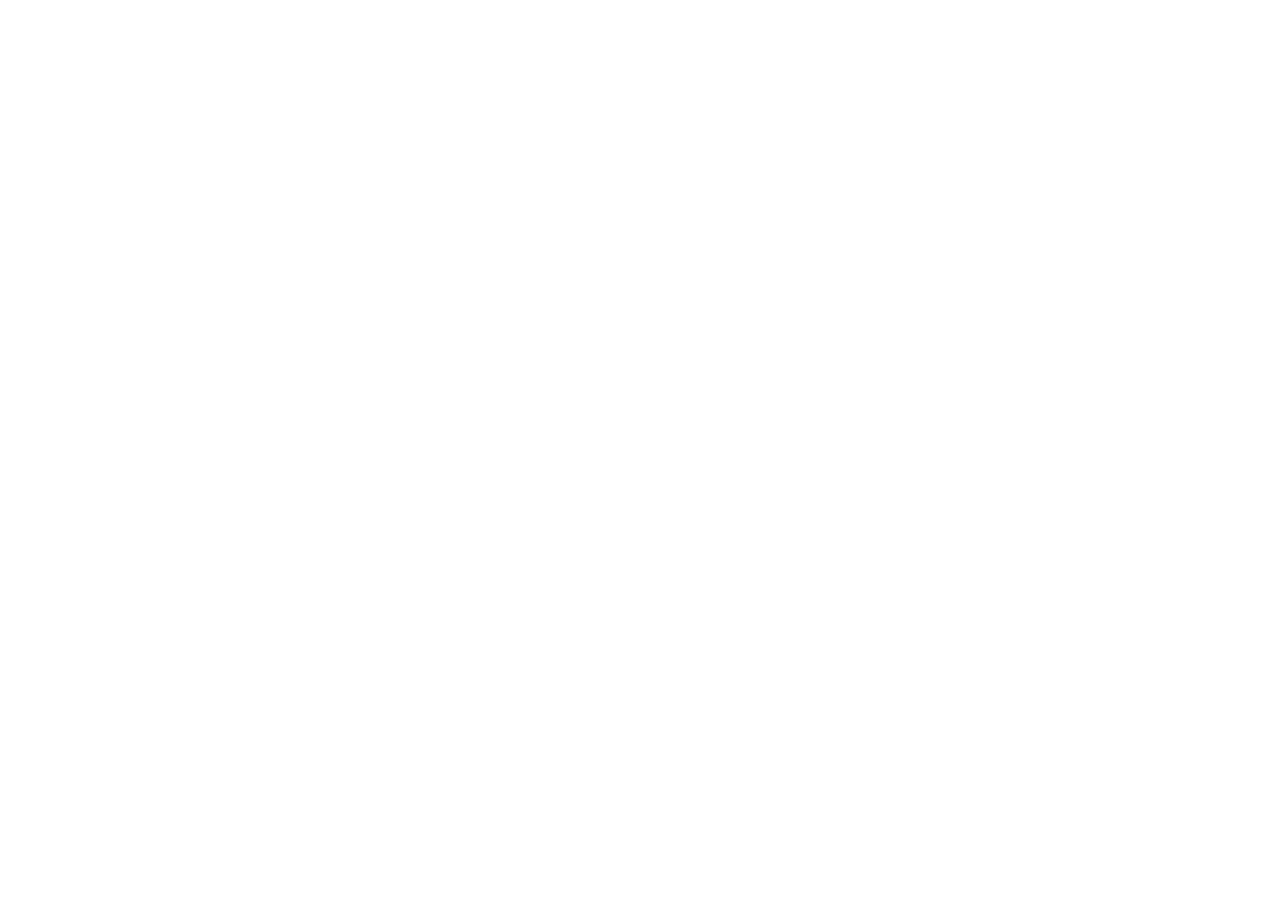
==== tpl/about.html @ 51a0663c "20%" ====
<!DOCTYPE html>
<html lang="en">

<head>
    <meta charset="UTF-8">
    <meta name="viewport" content="width=device-width, initial-scale=1.0, user-scalable=no, viewport-fit=cover">
    <meta http-equiv="X-UA-Compatible" content="ie=edge">
    <meta name="renderer" content="webkit">

    <link rel="stylesheet" href="../style/all.min.css">
</head>

<body>
    
</body>

</html>
---- style/all.min.css ----
@import"https://fonts.googleapis.com/css2?family=Cabin:ital,wght@0,700;1,400&family=Quicksand:wght@400;700&display=swap";.txt_primary{color:#5e5e5e !important}.txt_secondary{color:#1b1b1b !important}.txt_gray{color:#595959 !important}.txt_white{color:#f6f6f6 !important}.txt_darkgreen{color:#3b4d07 !important}.txt_green{color:#799a19 !important}.bg_primary{background:#fff !important}.bg_secondary{background:#f6f6f6 !important}.bg_darkgreen{background:#3b4d07 !important}.bg_green{background:#799a19 !important}.bg_lightgreen{background:#90b620 !important}.bg_darkgray{background:#161616 !important}.bg_gray{background:#555 !important}.bg_lightgray{background:#e2e2e2 !important}.bg_black_alpha{background:rgba(22,22,22,.8) !important}.homeSign,.menu li,.menu,header,.normal_input span,.active_item{-webkit-transition:all .3s ease-in-out;transition:all .3s ease-in-out}.hand,[class*=_btn]:not(:disabled){cursor:pointer}.no_hand{cursor:default;-webkit-transition:none;transition:none}.mt5{margin-top:5px}.mt6{margin-top:6px}.mt7{margin-top:7px}.mt8{margin-top:8px}.mt9{margin-top:9px}.mt10{margin-top:10px}.mt11{margin-top:11px}.mt12{margin-top:12px}.mt13{margin-top:13px}.mt14{margin-top:14px}.mt15{margin-top:15px}.mt16{margin-top:16px}.mt17{margin-top:17px}.mt18{margin-top:18px}.mt19{margin-top:19px}.mt20{margin-top:20px}.mr5{margin-right:5px}.mr6{margin-right:6px}.mr7{margin-right:7px}.mr8{margin-right:8px}.mr9{margin-right:9px}.mr10{margin-right:10px}.mr11{margin-right:11px}.mr12{margin-right:12px}.mr13{margin-right:13px}.mr14{margin-right:14px}.mr15{margin-right:15px}.mr16{margin-right:16px}.mr17{margin-right:17px}.mr18{margin-right:18px}.mr19{margin-right:19px}.mr20{margin-right:20px}.mb5{margin-bottom:5px}.mb6{margin-bottom:6px}.mb7{margin-bottom:7px}.mb8{margin-bottom:8px}.mb9{margin-bottom:9px}.mb10{margin-bottom:10px}.mb11{margin-bottom:11px}.mb12{margin-bottom:12px}.mb13{margin-bottom:13px}.mb14{margin-bottom:14px}.mb15{margin-bottom:15px}.mb16{margin-bottom:16px}.mb17{margin-bottom:17px}.mb18{margin-bottom:18px}.mb19{margin-bottom:19px}.mb20{margin-bottom:20px}.ml5{margin-left:5px}.ml6{margin-left:6px}.ml7{margin-left:7px}.ml8{margin-left:8px}.ml9{margin-left:9px}.ml10{margin-left:10px}.ml11{margin-left:11px}.ml12{margin-left:12px}.ml13{margin-left:13px}.ml14{margin-left:14px}.ml15{margin-left:15px}.ml16{margin-left:16px}.ml17{margin-left:17px}.ml18{margin-left:18px}.ml19{margin-left:19px}.ml20{margin-left:20px}.txtc{text-align:center !important}.txtl{text-align:left !important}.txtr{text-align:right !important}.w100{width:100% !important}.w100px{width:100px !important}.w99{width:99% !important}.w99px{width:99px !important}.w98{width:98% !important}.w98px{width:98px !important}.w97{width:97% !important}.w97px{width:97px !important}.w96{width:96% !important}.w96px{width:96px !important}.w95{width:95% !important}.w95px{width:95px !important}.w94{width:94% !important}.w94px{width:94px !important}.w93{width:93% !important}.w93px{width:93px !important}.w92{width:92% !important}.w92px{width:92px !important}.w91{width:91% !important}.w91px{width:91px !important}.w90{width:90% !important}.w90px{width:90px !important}.w89{width:89% !important}.w89px{width:89px !important}.w88{width:88% !important}.w88px{width:88px !important}.w87{width:87% !important}.w87px{width:87px !important}.w86{width:86% !important}.w86px{width:86px !important}.w85{width:85% !important}.w85px{width:85px !important}.w84{width:84% !important}.w84px{width:84px !important}.w83{width:83% !important}.w83px{width:83px !important}.w82{width:82% !important}.w82px{width:82px !important}.w81{width:81% !important}.w81px{width:81px !important}.w80{width:80% !important}.w80px{width:80px !important}.w79{width:79% !important}.w79px{width:79px !important}.w78{width:78% !important}.w78px{width:78px !important}.w77{width:77% !important}.w77px{width:77px !important}.w76{width:76% !important}.w76px{width:76px !important}.w75{width:75% !important}.w75px{width:75px !important}.w74{width:74% !important}.w74px{width:74px !important}.w73{width:73% !important}.w73px{width:73px !important}.w72{width:72% !important}.w72px{width:72px !important}.w71{width:71% !important}.w71px{width:71px !important}.w70{width:70% !important}.w70px{width:70px !important}.w69{width:69% !important}.w69px{width:69px !important}.w68{width:68% !important}.w68px{width:68px !important}.w67{width:67% !important}.w67px{width:67px !important}.w66{width:66% !important}.w66px{width:66px !important}.w65{width:65% !important}.w65px{width:65px !important}.w64{width:64% !important}.w64px{width:64px !important}.w63{width:63% !important}.w63px{width:63px !important}.w62{width:62% !important}.w62px{width:62px !important}.w61{width:61% !important}.w61px{width:61px !important}.w60{width:60% !important}.w60px{width:60px !important}.w59{width:59% !important}.w59px{width:59px !important}.w58{width:58% !important}.w58px{width:58px !important}.w57{width:57% !important}.w57px{width:57px !important}.w56{width:56% !important}.w56px{width:56px !important}.w55{width:55% !important}.w55px{width:55px !important}.w54{width:54% !important}.w54px{width:54px !important}.w53{width:53% !important}.w53px{width:53px !important}.w52{width:52% !important}.w52px{width:52px !important}.w51{width:51% !important}.w51px{width:51px !important}.w50{width:50% !important}.w50px{width:50px !important}.w49{width:49% !important}.w49px{width:49px !important}.w48{width:48% !important}.w48px{width:48px !important}.w47{width:47% !important}.w47px{width:47px !important}.w46{width:46% !important}.w46px{width:46px !important}.w45{width:45% !important}.w45px{width:45px !important}.w44{width:44% !important}.w44px{width:44px !important}.w43{width:43% !important}.w43px{width:43px !important}.w42{width:42% !important}.w42px{width:42px !important}.w41{width:41% !important}.w41px{width:41px !important}.w40{width:40% !important}.w40px{width:40px !important}.w39{width:39% !important}.w39px{width:39px !important}.w38{width:38% !important}.w38px{width:38px !important}.w37{width:37% !important}.w37px{width:37px !important}.w36{width:36% !important}.w36px{width:36px !important}.w35{width:35% !important}.w35px{width:35px !important}.w34{width:34% !important}.w34px{width:34px !important}.w33{width:33% !important}.w33px{width:33px !important}.w32{width:32% !important}.w32px{width:32px !important}.w31{width:31% !important}.w31px{width:31px !important}.w30{width:30% !important}.w30px{width:30px !important}.w29{width:29% !important}.w29px{width:29px !important}.w28{width:28% !important}.w28px{width:28px !important}.w27{width:27% !important}.w27px{width:27px !important}.w26{width:26% !important}.w26px{width:26px !important}.w25{width:25% !important}.w25px{width:25px !important}.w24{width:24% !important}.w24px{width:24px !important}.w23{width:23% !important}.w23px{width:23px !important}.w22{width:22% !important}.w22px{width:22px !important}.w21{width:21% !important}.w21px{width:21px !important}.w20{width:20% !important}.w20px{width:20px !important}.w19{width:19% !important}.w19px{width:19px !important}.w18{width:18% !important}.w18px{width:18px !important}.w17{width:17% !important}.w17px{width:17px !important}.w16{width:16% !important}.w16px{width:16px !important}.w15{width:15% !important}.w15px{width:15px !important}.w14{width:14% !important}.w14px{width:14px !important}.w13{width:13% !important}.w13px{width:13px !important}.w12{width:12% !important}.w12px{width:12px !important}.w11{width:11% !important}.w11px{width:11px !important}.w10{width:10% !important}.w10px{width:10px !important}.w9{width:9% !important}.w9px{width:9px !important}.w8{width:8% !important}.w8px{width:8px !important}.w7{width:7% !important}.w7px{width:7px !important}.w6{width:6% !important}.w6px{width:6px !important}.w5{width:5% !important}.w5px{width:5px !important}.w4{width:4% !important}.w4px{width:4px !important}.w3{width:3% !important}.w3px{width:3px !important}.w2{width:2% !important}.w2px{width:2px !important}.w1{width:1% !important}.w1px{width:1px !important}*{font-family:"Quicksand",sans-serif;-webkit-box-sizing:border-box;box-sizing:border-box;-webkit-touch-callout:none;-webkit-text-size-adjust:none}html,body,div,span,iframe,h1,h2,h3,h4,h5,h6,p,a,em,img,tt,b,i,ol,ul,li,form,label,caption{margin:0;padding:0;border:0;outline:0;background:rgba(0,0,0,0);list-style:none;font-style:normal;font-weight:normal;font-size:100%;vertical-align:baseline}html,body{width:100%;height:100%;background:#fff;-ms-touch-action:manipulation;touch-action:manipulation;font-size:14px;color:#5e5e5e;scroll-behavior:smooth}*:hover,*:focus,*:active{outline:0;-moz-outline:none;-webkit-tap-highlight-color:rgba(0,0,0,0)}a{color:inherit;font-family:"Quicksand",sans-serif;font-weight:inherit;text-decoration:none}input[type=number]::-webkit-inner-spin-button,input[type=number]::-webkit-outer-spin-button{-webkit-appearance:none;appearance:none}input[type=number]{-moz-appearance:textfield}input[type=password]::-webkit-textfield-decoration-container{visibility:hidden}input,button,select,textarea{font-family:"Quicksand",sans-serif;padding:0;border:0;background-color:rgba(0,0,0,0);-webkit-box-sizing:border-box;box-sizing:border-box;-webkit-appearance:none;-moz-appearance:none;-ms-appearance:none;appearance:none;resize:none;color:#5e5e5e;font-size:14px;border-radius:0;margin:0}input::-ms-clear,input::-ms-reveal,select::-ms-expand{display:none}.nofloat:after{content:"";display:table;clear:both}table{border-collapse:collapse;border-spacing:0}img{max-width:100%;vertical-align:middle;-o-object-fit:cover;object-fit:cover}tt{font-family:"Quicksand",sans-serif}@media only screen and (min-device-width: 1025px){::-webkit-scrollbar{width:6px;height:6px;background-color:#fff}::-webkit-scrollbar-thumb{background-color:#e2e2e2;border:1px #fff solid;border-radius:3px;cursor:pointer;-webkit-transition:background .5s linear;transition:background .5s linear}*:hover::-webkit-scrollbar-thumb{background-color:rgba(22,22,22,.8)}::-webkit-scrollbar-corner{background-color:rgba(22,22,22,.8)}}.pd_auto{padding-left:200px;padding-right:200px}@media screen and (max-width: 1180px){.pd_auto{padding-left:64px;padding-right:64px}}@media screen and (max-width: 996px){.pd_auto{padding-left:24px;padding-right:24px}}.homeTop__txt{text-align:center;text-transform:uppercase}.homeTop__txt h1{font-family:Cabin,arial,sans-serif;font-size:44px;color:#1b1b1b;margin-bottom:24px}@media screen and (max-width: 1180px){.homeTop__txt h1{font-size:38px}}@media screen and (max-width: 599px){.homeTop__txt h1{font-size:32px}}.homeTop__txt p{color:#5e5e5e}.homeInfo__title{line-height:1.4;padding-bottom:16px;font-weight:bold;font-size:22px;color:#1b1b1b;border-bottom:1px solid #161616}.active_item{opacity:0;visibility:collapse;-webkit-transform:translate3d(0, -20%, 0);transform:translate3d(0, -20%, 0);-webkit-transform-origin:0 top;transform-origin:0 top;z-index:2}@media screen and (max-width: 1024px){.active_item{-webkit-transform:scale(1, 0);transform:scale(1, 0);height:0}}.--active>.active_item,.--active~.active_item{visibility:visible;opacity:1;-webkit-transform:translate3d(0, 0, 0);transform:translate3d(0, 0, 0)}@media screen and (max-width: 1024px){.--active>.active_item,.--active~.active_item{-webkit-transform:scale(1, 1);transform:scale(1, 1);height:auto}}.txt_bold{font-weight:bold}.normal_input{height:56px;padding:24px 16px 8px;outline:1px solid #e2e2e2;-webkit-transition:all .3s ease-in-out;transition:all .3s ease-in-out}.normal_input.--on{outline:1px solid #161616 !important}@media(pointer: fine)and (-webkit-max-device-pixel-ratio: 2),(pointer: fine)and (max-resolution: 2dppx),screen and (pointer: fine)and (-webkit-max-device-pixel-ratio: 2),(-moz-touch-enabled: 0){.normal_input:hover{outline:1px solid #799a19}}.normal_input:active{outline:1px solid #799a19}.normal_input input{width:100%;height:100%;color:#1b1b1b}.normal_input span{position:absolute;top:0;bottom:0;left:16px;height:20px;margin:auto}.--on span{font-size:12px;top:8px;bottom:auto}.normal_textarea{width:100%;height:200px;padding:16px;outline:1px solid rgba(0,0,0,0);-webkit-transition:all .3s ease-in-out;transition:all .3s ease-in-out}@media(pointer: fine)and (-webkit-max-device-pixel-ratio: 2),(pointer: fine)and (max-resolution: 2dppx),screen and (pointer: fine)and (-webkit-max-device-pixel-ratio: 2),(-moz-touch-enabled: 0){.normal_textarea:hover{outline-color:#90b620}}.normal_textarea:active{outline-color:#90b620}@media screen and (max-width: 1024px){.show_sm{display:none}}@media screen and (max-width: 996px){.show_sm{display:block}}header{position:relative;height:64px;background:#f6f6f6}header.--fix{position:fixed;width:100%;top:0;left:0;-webkit-box-shadow:3px 3px 15px rgba(22,22,22,.8);box-shadow:3px 3px 15px rgba(22,22,22,.8)}header .hub_btn{position:absolute;top:0;left:0;width:64px;height:64px;background:url(../images/icon_hub.svg) no-repeat center/32px;-webkit-filter:invert(24%) sepia(22%) saturate(2045%) hue-rotate(37deg) brightness(98%) contrast(94%);filter:invert(24%) sepia(22%) saturate(2045%) hue-rotate(37deg) brightness(98%) contrast(94%);display:none;-webkit-transition:all .3s ease-in-out;transition:all .3s ease-in-out}@media screen and (max-width: 996px){header .hub_btn{display:block}}@media(pointer: fine)and (-webkit-max-device-pixel-ratio: 2),(pointer: fine)and (max-resolution: 2dppx),screen and (pointer: fine)and (-webkit-max-device-pixel-ratio: 2),(-moz-touch-enabled: 0){header .hub_btn:hover{-webkit-filter:invert(63%) sepia(47%) saturate(690%) hue-rotate(34deg) brightness(95%) contrast(86%);filter:invert(63%) sepia(47%) saturate(690%) hue-rotate(34deg) brightness(95%) contrast(86%)}}header .hub_btn:active{-webkit-filter:invert(63%) sepia(47%) saturate(690%) hue-rotate(34deg) brightness(95%) contrast(86%);filter:invert(63%) sepia(47%) saturate(690%) hue-rotate(34deg) brightness(95%) contrast(86%)}.menu{display:-webkit-box;display:-ms-flexbox;display:flex;-webkit-box-align:center;-ms-flex-align:center;align-items:center;-webkit-box-pack:justify;-ms-flex-pack:justify;justify-content:space-between;max-width:800px;height:100%;margin:auto}@media screen and (max-width: 996px){.menu{position:absolute;top:0;right:0;bottom:0;left:0;position:fixed;padding:16px 24px;-webkit-box-align:start;-ms-flex-align:start;align-items:flex-start;-webkit-box-pack:start;-ms-flex-pack:start;justify-content:flex-start;-webkit-box-orient:vertical;-webkit-box-direction:normal;-ms-flex-direction:column;flex-direction:column;font-size:22px;max-width:none;background:#161616;-webkit-transform:translate3d(-100%, 0, 0);transform:translate3d(-100%, 0, 0)}.menu.--active{-webkit-transform:translate3d(0%, 0, 0);transform:translate3d(0%, 0, 0)}}.menu li{letter-spacing:2px;text-transform:uppercase;-webkit-transition:all .3s ease-in-out;transition:all .3s ease-in-out}@media screen and (max-width: 996px){.menu li{width:100%;padding:16px;border-bottom:1px solid #555;color:#f6f6f6;text-transform:none}.menu li:first-child,.menu li:last-child{border-bottom:0}}.menu li:first-child{display:none;padding:0}@media screen and (max-width: 996px){.menu li:first-child{display:block}}.menu li.--on{color:#799a19;font-weight:bold;pointer-events:none}@media screen and (max-width: 996px){.menu li.--on{color:#f6f6f6}}@media(pointer: fine)and (-webkit-max-device-pixel-ratio: 2),(pointer: fine)and (max-resolution: 2dppx),screen and (pointer: fine)and (-webkit-max-device-pixel-ratio: 2),(-moz-touch-enabled: 0){.menu li:hover{color:#90b620}}.menu li:active{color:#90b620}.menu li a{display:block}.menu .close_btn{display:block;width:40px;height:40px;background:url(../images/icon_close.svg) no-repeat center/32px;margin-left:auto;-webkit-filter:invert(1);filter:invert(1);-webkit-transition:all .3s ease-in-out;transition:all .3s ease-in-out}@media(pointer: fine)and (-webkit-max-device-pixel-ratio: 2),(pointer: fine)and (max-resolution: 2dppx),screen and (pointer: fine)and (-webkit-max-device-pixel-ratio: 2),(-moz-touch-enabled: 0){.menu .close_btn:hover{-webkit-filter:invert(63%) sepia(47%) saturate(690%) hue-rotate(34deg) brightness(95%) contrast(86%);filter:invert(63%) sepia(47%) saturate(690%) hue-rotate(34deg) brightness(95%) contrast(86%)}}.menu .close_btn:active{-webkit-filter:invert(63%) sepia(47%) saturate(690%) hue-rotate(34deg) brightness(95%) contrast(86%);filter:invert(63%) sepia(47%) saturate(690%) hue-rotate(34deg) brightness(95%) contrast(86%)}main{max-width:1160px;min-height:100%}footer{padding:24px 0}footer .foot{padding-top:24px;border-top:1px solid #e2e2e2;color:#595959}.homeTop{display:-webkit-box;display:-ms-flexbox;display:flex;-webkit-box-align:center;-ms-flex-align:center;align-items:center;-webkit-box-pack:justify;-ms-flex-pack:justify;justify-content:space-between;padding:32px 0}@media screen and (max-width: 996px){.homeTop{-webkit-box-orient:vertical;-webkit-box-direction:normal;-ms-flex-direction:column;flex-direction:column}}.homeTop__txt{padding:0 24px}@media screen and (max-width: 996px){.homeTop__txt{margin-bottom:40px}}.homeTop__img{padding:0 24px}@media screen and (max-width: 996px){.homeTop__img{padding:0}}.homeInfo{padding:40px 0}.homeInfo__txt{width:6.6666666667;padding:40px 32px 48px;color:#5e5e5e;font-size:16px}@media screen and (max-width: 996px){.homeInfo__txt{width:100%}}.homeInfo__txt li{line-height:24px;list-style:disc outside;font-weight:bold}.homeInfo__txt li+li{margin-top:24px}.homeSign{display:-webkit-box;display:-ms-flexbox;display:flex;-webkit-box-align:center;-ms-flex-align:center;align-items:center;-webkit-box-pack:justify;-ms-flex-pack:justify;justify-content:space-between;padding:40px 0}@media screen and (max-width: 996px){.homeSign{-ms-flex-wrap:wrap;flex-wrap:wrap;padding:40px 24px}}.homeSign__title{-webkit-box-flex:0;-ms-flex:none;flex:none;color:#1b1b1b;font-size:32px;margin-right:24px}@media screen and (max-width: 996px){.homeSign__title{width:100%;text-align:center;margin-right:0;margin-bottom:16px}}.homeSign .normal_input{position:relative;-webkit-box-flex:1;-ms-flex:1 1 100%;flex:1 1 100%;margin-right:24px}@media screen and (max-width: 996px){.homeSign .normal_input{width:100%;margin-right:0;margin-bottom:24px}}.homeSign_btn{-webkit-box-flex:0;-ms-flex:none;flex:none;width:136px;height:56px;background:#799a19;color:#f6f6f6;font-weight:bold;text-transform:uppercase;-webkit-transition:all .3s ease-in-out;transition:all .3s ease-in-out}@media screen and (max-width: 996px){.homeSign_btn{width:100%}}@media(pointer: fine)and (-webkit-max-device-pixel-ratio: 2),(pointer: fine)and (max-resolution: 2dppx),screen and (pointer: fine)and (-webkit-max-device-pixel-ratio: 2),(-moz-touch-enabled: 0){.homeSign_btn:hover{background:#90b620}}.homeSign_btn:active{background:#90b620}/*# sourceMappingURL=all.min.css.map */
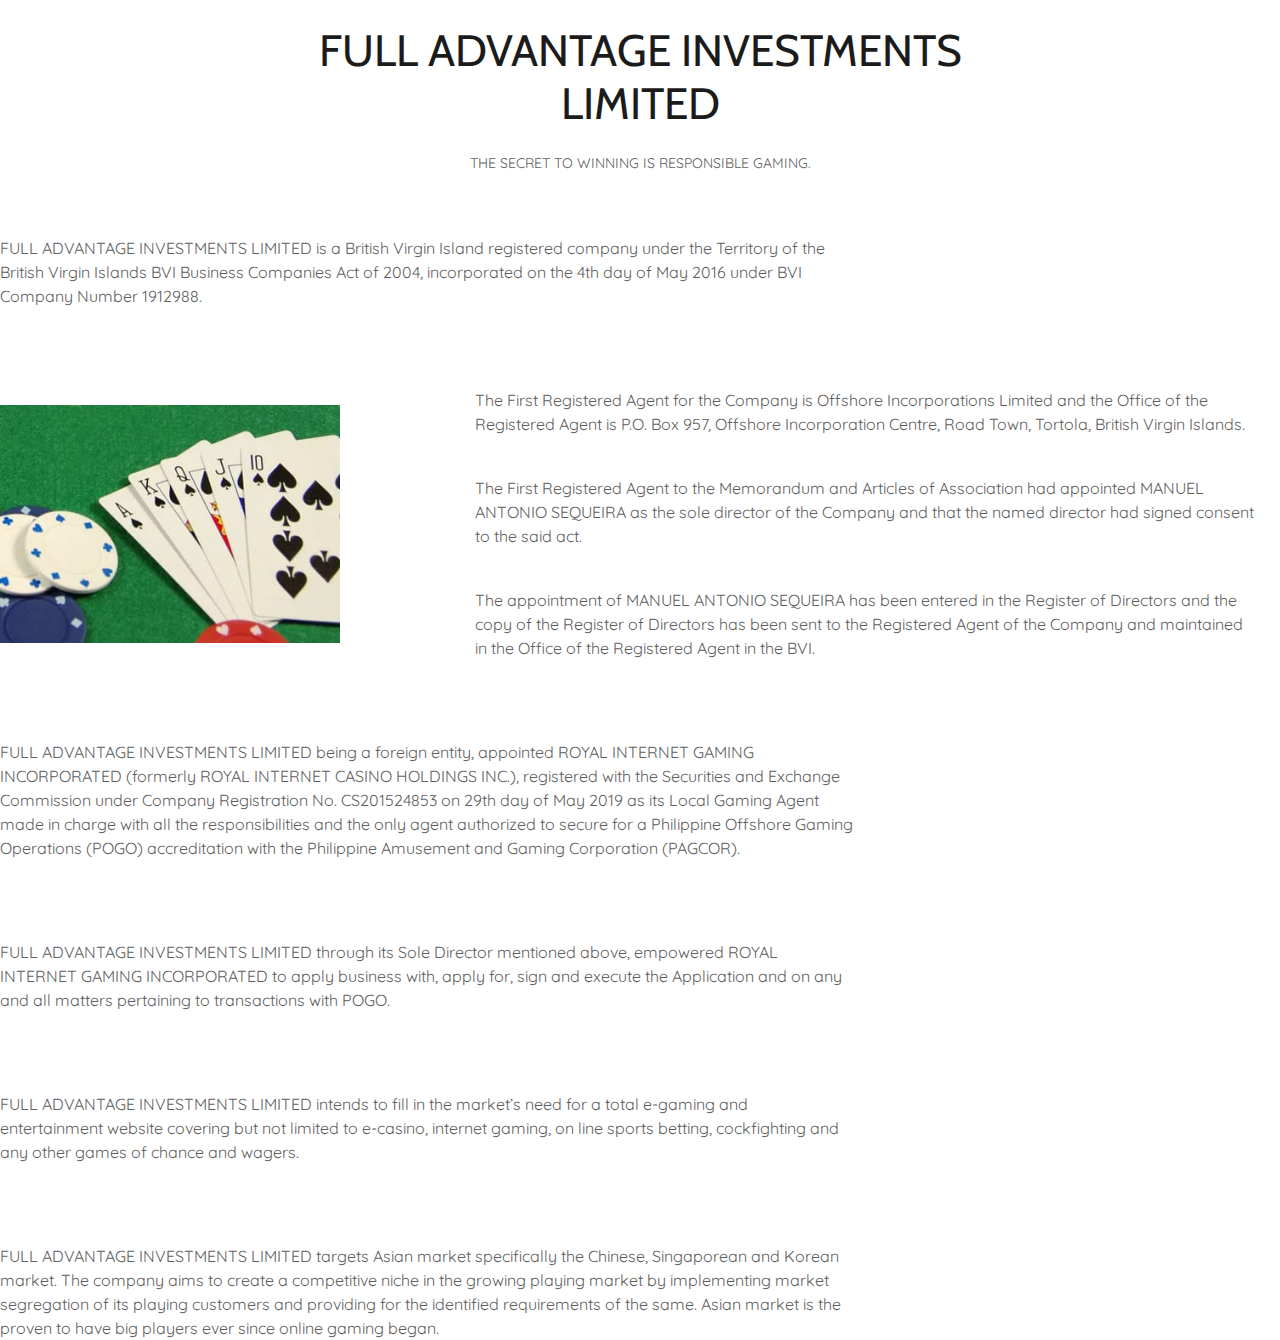
==== commit 71d3033f: "90%" ====
--- a/tpl/about.html
+++ b/tpl/about.html
@@ -11,7 +11,43 @@
 </head>
 
 <body>
+    <div class="bigTitle">
+        <h1>Full Advantage Investments Limited</h1>
+        <p>the secret to winning is responsible gaming.</p>
+    </div>
     
+
+
+    <div class="about">
+        <div class="about__txt01">
+            FULL ADVANTAGE INVESTMENTS LIMITED is a British Virgin Island registered company under the Territory of the British
+            Virgin Islands BVI Business Companies Act of 2004, incorporated on the 4th day of May 2016 under BVI Company Number
+            1912988.
+        </div>
+        <div class="about__txt02">
+            <img src="../images/img_about.jpg">
+            <ul>
+                <li>The First Registered Agent for the Company is Offshore Incorporations Limited and the Office of the Registered Agent is P.O. Box 957, Offshore Incorporation Centre, Road Town, Tortola, British Virgin Islands.</li>
+                <li>The First Registered Agent to the Memorandum and Articles of Association had appointed MANUEL ANTONIO SEQUEIRA as the sole director of the Company and that the named director had signed consent to the said act.</li>
+                <li>The appointment of MANUEL ANTONIO SEQUEIRA has been entered in the Register of Directors and the copy of the Register of Directors has been sent to the Registered Agent of the Company and maintained in the Office of the Registered Agent in the BVI.</li>
+            </ul>
+        </div>
+        <div class="about__txt01">FULL ADVANTAGE INVESTMENTS LIMITED being a foreign entity, appointed ROYAL INTERNET GAMING INCORPORATED (formerly ROYAL
+        INTERNET CASINO HOLDINGS INC.), registered with the Securities and Exchange Commission under Company Registration No.
+        CS201524853 on 29th day of May 2019 as its Local Gaming Agent made in charge with all the responsibilities and the only
+        agent authorized to secure for a Philippine Offshore Gaming Operations (POGO) accreditation with the Philippine
+        Amusement and Gaming Corporation (PAGCOR).</div>
+        <div class="about__txt01">FULL ADVANTAGE INVESTMENTS LIMITED through its Sole Director mentioned above, empowered ROYAL INTERNET GAMING
+        INCORPORATED to apply business with, apply for, sign and execute the Application and on any and all matters pertaining
+        to transactions with POGO.</div>
+        <div class="about__txt01">FULL ADVANTAGE INVESTMENTS LIMITED intends to fill in the market’s need for a total e-gaming and entertainment website
+        covering but not limited to e-casino, internet gaming, on line sports betting, cockfighting and any other games of
+        chance and wagers.</div>
+        <div class="about__txt01">FULL ADVANTAGE INVESTMENTS LIMITED targets Asian market specifically the Chinese, Singaporean and Korean market. The
+        company aims to create a competitive niche in the growing playing market by implementing market segregation of its
+        playing customers and providing for the identified requirements of the same. Asian market is the proven to have big
+        players ever since online gaming began.</div>
+    </div>
 </body>
 
 </html>--- a/style/all.min.css
+++ b/style/all.min.css
@@ -1 +1 @@
-@import"https://fonts.googleapis.com/css2?family=Cabin:ital,wght@0,700;1,400&family=Quicksand:wght@400;700&display=swap";.txt_primary{color:#5e5e5e !important}.txt_secondary{color:#1b1b1b !important}.txt_gray{color:#595959 !important}.txt_white{color:#f6f6f6 !important}.txt_darkgreen{color:#3b4d07 !important}.txt_green{color:#799a19 !important}.bg_primary{background:#fff !important}.bg_secondary{background:#f6f6f6 !important}.bg_darkgreen{background:#3b4d07 !important}.bg_green{background:#799a19 !important}.bg_lightgreen{background:#90b620 !important}.bg_darkgray{background:#161616 !important}.bg_gray{background:#555 !important}.bg_lightgray{background:#e2e2e2 !important}.bg_black_alpha{background:rgba(22,22,22,.8) !important}.homeSign,.menu li,.menu,header,.normal_input span,.active_item{-webkit-transition:all .3s ease-in-out;transition:all .3s ease-in-out}.hand,[class*=_btn]:not(:disabled){cursor:pointer}.no_hand{cursor:default;-webkit-transition:none;transition:none}.mt5{margin-top:5px}.mt6{margin-top:6px}.mt7{margin-top:7px}.mt8{margin-top:8px}.mt9{margin-top:9px}.mt10{margin-top:10px}.mt11{margin-top:11px}.mt12{margin-top:12px}.mt13{margin-top:13px}.mt14{margin-top:14px}.mt15{margin-top:15px}.mt16{margin-top:16px}.mt17{margin-top:17px}.mt18{margin-top:18px}.mt19{margin-top:19px}.mt20{margin-top:20px}.mr5{margin-right:5px}.mr6{margin-right:6px}.mr7{margin-right:7px}.mr8{margin-right:8px}.mr9{margin-right:9px}.mr10{margin-right:10px}.mr11{margin-right:11px}.mr12{margin-right:12px}.mr13{margin-right:13px}.mr14{margin-right:14px}.mr15{margin-right:15px}.mr16{margin-right:16px}.mr17{margin-right:17px}.mr18{margin-right:18px}.mr19{margin-right:19px}.mr20{margin-right:20px}.mb5{margin-bottom:5px}.mb6{margin-bottom:6px}.mb7{margin-bottom:7px}.mb8{margin-bottom:8px}.mb9{margin-bottom:9px}.mb10{margin-bottom:10px}.mb11{margin-bottom:11px}.mb12{margin-bottom:12px}.mb13{margin-bottom:13px}.mb14{margin-bottom:14px}.mb15{margin-bottom:15px}.mb16{margin-bottom:16px}.mb17{margin-bottom:17px}.mb18{margin-bottom:18px}.mb19{margin-bottom:19px}.mb20{margin-bottom:20px}.ml5{margin-left:5px}.ml6{margin-left:6px}.ml7{margin-left:7px}.ml8{margin-left:8px}.ml9{margin-left:9px}.ml10{margin-left:10px}.ml11{margin-left:11px}.ml12{margin-left:12px}.ml13{margin-left:13px}.ml14{margin-left:14px}.ml15{margin-left:15px}.ml16{margin-left:16px}.ml17{margin-left:17px}.ml18{margin-left:18px}.ml19{margin-left:19px}.ml20{margin-left:20px}.txtc{text-align:center !important}.txtl{text-align:left !important}.txtr{text-align:right !important}.w100{width:100% !important}.w100px{width:100px !important}.w99{width:99% !important}.w99px{width:99px !important}.w98{width:98% !important}.w98px{width:98px !important}.w97{width:97% !important}.w97px{width:97px !important}.w96{width:96% !important}.w96px{width:96px !important}.w95{width:95% !important}.w95px{width:95px !important}.w94{width:94% !important}.w94px{width:94px !important}.w93{width:93% !important}.w93px{width:93px !important}.w92{width:92% !important}.w92px{width:92px !important}.w91{width:91% !important}.w91px{width:91px !important}.w90{width:90% !important}.w90px{width:90px !important}.w89{width:89% !important}.w89px{width:89px !important}.w88{width:88% !important}.w88px{width:88px !important}.w87{width:87% !important}.w87px{width:87px !important}.w86{width:86% !important}.w86px{width:86px !important}.w85{width:85% !important}.w85px{width:85px !important}.w84{width:84% !important}.w84px{width:84px !important}.w83{width:83% !important}.w83px{width:83px !important}.w82{width:82% !important}.w82px{width:82px !important}.w81{width:81% !important}.w81px{width:81px !important}.w80{width:80% !important}.w80px{width:80px !important}.w79{width:79% !important}.w79px{width:79px !important}.w78{width:78% !important}.w78px{width:78px !important}.w77{width:77% !important}.w77px{width:77px !important}.w76{width:76% !important}.w76px{width:76px !important}.w75{width:75% !important}.w75px{width:75px !important}.w74{width:74% !important}.w74px{width:74px !important}.w73{width:73% !important}.w73px{width:73px !important}.w72{width:72% !important}.w72px{width:72px !important}.w71{width:71% !important}.w71px{width:71px !important}.w70{width:70% !important}.w70px{width:70px !important}.w69{width:69% !important}.w69px{width:69px !important}.w68{width:68% !important}.w68px{width:68px !important}.w67{width:67% !important}.w67px{width:67px !important}.w66{width:66% !important}.w66px{width:66px !important}.w65{width:65% !important}.w65px{width:65px !important}.w64{width:64% !important}.w64px{width:64px !important}.w63{width:63% !important}.w63px{width:63px !important}.w62{width:62% !important}.w62px{width:62px !important}.w61{width:61% !important}.w61px{width:61px !important}.w60{width:60% !important}.w60px{width:60px !important}.w59{width:59% !important}.w59px{width:59px !important}.w58{width:58% !important}.w58px{width:58px !important}.w57{width:57% !important}.w57px{width:57px !important}.w56{width:56% !important}.w56px{width:56px !important}.w55{width:55% !important}.w55px{width:55px !important}.w54{width:54% !important}.w54px{width:54px !important}.w53{width:53% !important}.w53px{width:53px !important}.w52{width:52% !important}.w52px{width:52px !important}.w51{width:51% !important}.w51px{width:51px !important}.w50{width:50% !important}.w50px{width:50px !important}.w49{width:49% !important}.w49px{width:49px !important}.w48{width:48% !important}.w48px{width:48px !important}.w47{width:47% !important}.w47px{width:47px !important}.w46{width:46% !important}.w46px{width:46px !important}.w45{width:45% !important}.w45px{width:45px !important}.w44{width:44% !important}.w44px{width:44px !important}.w43{width:43% !important}.w43px{width:43px !important}.w42{width:42% !important}.w42px{width:42px !important}.w41{width:41% !important}.w41px{width:41px !important}.w40{width:40% !important}.w40px{width:40px !important}.w39{width:39% !important}.w39px{width:39px !important}.w38{width:38% !important}.w38px{width:38px !important}.w37{width:37% !important}.w37px{width:37px !important}.w36{width:36% !important}.w36px{width:36px !important}.w35{width:35% !important}.w35px{width:35px !important}.w34{width:34% !important}.w34px{width:34px !important}.w33{width:33% !important}.w33px{width:33px !important}.w32{width:32% !important}.w32px{width:32px !important}.w31{width:31% !important}.w31px{width:31px !important}.w30{width:30% !important}.w30px{width:30px !important}.w29{width:29% !important}.w29px{width:29px !important}.w28{width:28% !important}.w28px{width:28px !important}.w27{width:27% !important}.w27px{width:27px !important}.w26{width:26% !important}.w26px{width:26px !important}.w25{width:25% !important}.w25px{width:25px !important}.w24{width:24% !important}.w24px{width:24px !important}.w23{width:23% !important}.w23px{width:23px !important}.w22{width:22% !important}.w22px{width:22px !important}.w21{width:21% !important}.w21px{width:21px !important}.w20{width:20% !important}.w20px{width:20px !important}.w19{width:19% !important}.w19px{width:19px !important}.w18{width:18% !important}.w18px{width:18px !important}.w17{width:17% !important}.w17px{width:17px !important}.w16{width:16% !important}.w16px{width:16px !important}.w15{width:15% !important}.w15px{width:15px !important}.w14{width:14% !important}.w14px{width:14px !important}.w13{width:13% !important}.w13px{width:13px !important}.w12{width:12% !important}.w12px{width:12px !important}.w11{width:11% !important}.w11px{width:11px !important}.w10{width:10% !important}.w10px{width:10px !important}.w9{width:9% !important}.w9px{width:9px !important}.w8{width:8% !important}.w8px{width:8px !important}.w7{width:7% !important}.w7px{width:7px !important}.w6{width:6% !important}.w6px{width:6px !important}.w5{width:5% !important}.w5px{width:5px !important}.w4{width:4% !important}.w4px{width:4px !important}.w3{width:3% !important}.w3px{width:3px !important}.w2{width:2% !important}.w2px{width:2px !important}.w1{width:1% !important}.w1px{width:1px !important}*{font-family:"Quicksand",sans-serif;-webkit-box-sizing:border-box;box-sizing:border-box;-webkit-touch-callout:none;-webkit-text-size-adjust:none}html,body,div,span,iframe,h1,h2,h3,h4,h5,h6,p,a,em,img,tt,b,i,ol,ul,li,form,label,caption{margin:0;padding:0;border:0;outline:0;background:rgba(0,0,0,0);list-style:none;font-style:normal;font-weight:normal;font-size:100%;vertical-align:baseline}html,body{width:100%;height:100%;background:#fff;-ms-touch-action:manipulation;touch-action:manipulation;font-size:14px;color:#5e5e5e;scroll-behavior:smooth}*:hover,*:focus,*:active{outline:0;-moz-outline:none;-webkit-tap-highlight-color:rgba(0,0,0,0)}a{color:inherit;font-family:"Quicksand",sans-serif;font-weight:inherit;text-decoration:none}input[type=number]::-webkit-inner-spin-button,input[type=number]::-webkit-outer-spin-button{-webkit-appearance:none;appearance:none}input[type=number]{-moz-appearance:textfield}input[type=password]::-webkit-textfield-decoration-container{visibility:hidden}input,button,select,textarea{font-family:"Quicksand",sans-serif;padding:0;border:0;background-color:rgba(0,0,0,0);-webkit-box-sizing:border-box;box-sizing:border-box;-webkit-appearance:none;-moz-appearance:none;-ms-appearance:none;appearance:none;resize:none;color:#5e5e5e;font-size:14px;border-radius:0;margin:0}input::-ms-clear,input::-ms-reveal,select::-ms-expand{display:none}.nofloat:after{content:"";display:table;clear:both}table{border-collapse:collapse;border-spacing:0}img{max-width:100%;vertical-align:middle;-o-object-fit:cover;object-fit:cover}tt{font-family:"Quicksand",sans-serif}@media only screen and (min-device-width: 1025px){::-webkit-scrollbar{width:6px;height:6px;background-color:#fff}::-webkit-scrollbar-thumb{background-color:#e2e2e2;border:1px #fff solid;border-radius:3px;cursor:pointer;-webkit-transition:background .5s linear;transition:background .5s linear}*:hover::-webkit-scrollbar-thumb{background-color:rgba(22,22,22,.8)}::-webkit-scrollbar-corner{background-color:rgba(22,22,22,.8)}}.pd_auto{padding-left:200px;padding-right:200px}@media screen and (max-width: 1180px){.pd_auto{padding-left:64px;padding-right:64px}}@media screen and (max-width: 996px){.pd_auto{padding-left:24px;padding-right:24px}}.homeTop__txt{text-align:center;text-transform:uppercase}.homeTop__txt h1{font-family:Cabin,arial,sans-serif;font-size:44px;color:#1b1b1b;margin-bottom:24px}@media screen and (max-width: 1180px){.homeTop__txt h1{font-size:38px}}@media screen and (max-width: 599px){.homeTop__txt h1{font-size:32px}}.homeTop__txt p{color:#5e5e5e}.homeInfo__title{line-height:1.4;padding-bottom:16px;font-weight:bold;font-size:22px;color:#1b1b1b;border-bottom:1px solid #161616}.active_item{opacity:0;visibility:collapse;-webkit-transform:translate3d(0, -20%, 0);transform:translate3d(0, -20%, 0);-webkit-transform-origin:0 top;transform-origin:0 top;z-index:2}@media screen and (max-width: 1024px){.active_item{-webkit-transform:scale(1, 0);transform:scale(1, 0);height:0}}.--active>.active_item,.--active~.active_item{visibility:visible;opacity:1;-webkit-transform:translate3d(0, 0, 0);transform:translate3d(0, 0, 0)}@media screen and (max-width: 1024px){.--active>.active_item,.--active~.active_item{-webkit-transform:scale(1, 1);transform:scale(1, 1);height:auto}}.txt_bold{font-weight:bold}.normal_input{height:56px;padding:24px 16px 8px;outline:1px solid #e2e2e2;-webkit-transition:all .3s ease-in-out;transition:all .3s ease-in-out}.normal_input.--on{outline:1px solid #161616 !important}@media(pointer: fine)and (-webkit-max-device-pixel-ratio: 2),(pointer: fine)and (max-resolution: 2dppx),screen and (pointer: fine)and (-webkit-max-device-pixel-ratio: 2),(-moz-touch-enabled: 0){.normal_input:hover{outline:1px solid #799a19}}.normal_input:active{outline:1px solid #799a19}.normal_input input{width:100%;height:100%;color:#1b1b1b}.normal_input span{position:absolute;top:0;bottom:0;left:16px;height:20px;margin:auto}.--on span{font-size:12px;top:8px;bottom:auto}.normal_textarea{width:100%;height:200px;padding:16px;outline:1px solid rgba(0,0,0,0);-webkit-transition:all .3s ease-in-out;transition:all .3s ease-in-out}@media(pointer: fine)and (-webkit-max-device-pixel-ratio: 2),(pointer: fine)and (max-resolution: 2dppx),screen and (pointer: fine)and (-webkit-max-device-pixel-ratio: 2),(-moz-touch-enabled: 0){.normal_textarea:hover{outline-color:#90b620}}.normal_textarea:active{outline-color:#90b620}@media screen and (max-width: 1024px){.show_sm{display:none}}@media screen and (max-width: 996px){.show_sm{display:block}}header{position:relative;height:64px;background:#f6f6f6}header.--fix{position:fixed;width:100%;top:0;left:0;-webkit-box-shadow:3px 3px 15px rgba(22,22,22,.8);box-shadow:3px 3px 15px rgba(22,22,22,.8)}header .hub_btn{position:absolute;top:0;left:0;width:64px;height:64px;background:url(../images/icon_hub.svg) no-repeat center/32px;-webkit-filter:invert(24%) sepia(22%) saturate(2045%) hue-rotate(37deg) brightness(98%) contrast(94%);filter:invert(24%) sepia(22%) saturate(2045%) hue-rotate(37deg) brightness(98%) contrast(94%);display:none;-webkit-transition:all .3s ease-in-out;transition:all .3s ease-in-out}@media screen and (max-width: 996px){header .hub_btn{display:block}}@media(pointer: fine)and (-webkit-max-device-pixel-ratio: 2),(pointer: fine)and (max-resolution: 2dppx),screen and (pointer: fine)and (-webkit-max-device-pixel-ratio: 2),(-moz-touch-enabled: 0){header .hub_btn:hover{-webkit-filter:invert(63%) sepia(47%) saturate(690%) hue-rotate(34deg) brightness(95%) contrast(86%);filter:invert(63%) sepia(47%) saturate(690%) hue-rotate(34deg) brightness(95%) contrast(86%)}}header .hub_btn:active{-webkit-filter:invert(63%) sepia(47%) saturate(690%) hue-rotate(34deg) brightness(95%) contrast(86%);filter:invert(63%) sepia(47%) saturate(690%) hue-rotate(34deg) brightness(95%) contrast(86%)}.menu{display:-webkit-box;display:-ms-flexbox;display:flex;-webkit-box-align:center;-ms-flex-align:center;align-items:center;-webkit-box-pack:justify;-ms-flex-pack:justify;justify-content:space-between;max-width:800px;height:100%;margin:auto}@media screen and (max-width: 996px){.menu{position:absolute;top:0;right:0;bottom:0;left:0;position:fixed;padding:16px 24px;-webkit-box-align:start;-ms-flex-align:start;align-items:flex-start;-webkit-box-pack:start;-ms-flex-pack:start;justify-content:flex-start;-webkit-box-orient:vertical;-webkit-box-direction:normal;-ms-flex-direction:column;flex-direction:column;font-size:22px;max-width:none;background:#161616;-webkit-transform:translate3d(-100%, 0, 0);transform:translate3d(-100%, 0, 0)}.menu.--active{-webkit-transform:translate3d(0%, 0, 0);transform:translate3d(0%, 0, 0)}}.menu li{letter-spacing:2px;text-transform:uppercase;-webkit-transition:all .3s ease-in-out;transition:all .3s ease-in-out}@media screen and (max-width: 996px){.menu li{width:100%;padding:16px;border-bottom:1px solid #555;color:#f6f6f6;text-transform:none}.menu li:first-child,.menu li:last-child{border-bottom:0}}.menu li:first-child{display:none;padding:0}@media screen and (max-width: 996px){.menu li:first-child{display:block}}.menu li.--on{color:#799a19;font-weight:bold;pointer-events:none}@media screen and (max-width: 996px){.menu li.--on{color:#f6f6f6}}@media(pointer: fine)and (-webkit-max-device-pixel-ratio: 2),(pointer: fine)and (max-resolution: 2dppx),screen and (pointer: fine)and (-webkit-max-device-pixel-ratio: 2),(-moz-touch-enabled: 0){.menu li:hover{color:#90b620}}.menu li:active{color:#90b620}.menu li a{display:block}.menu .close_btn{display:block;width:40px;height:40px;background:url(../images/icon_close.svg) no-repeat center/32px;margin-left:auto;-webkit-filter:invert(1);filter:invert(1);-webkit-transition:all .3s ease-in-out;transition:all .3s ease-in-out}@media(pointer: fine)and (-webkit-max-device-pixel-ratio: 2),(pointer: fine)and (max-resolution: 2dppx),screen and (pointer: fine)and (-webkit-max-device-pixel-ratio: 2),(-moz-touch-enabled: 0){.menu .close_btn:hover{-webkit-filter:invert(63%) sepia(47%) saturate(690%) hue-rotate(34deg) brightness(95%) contrast(86%);filter:invert(63%) sepia(47%) saturate(690%) hue-rotate(34deg) brightness(95%) contrast(86%)}}.menu .close_btn:active{-webkit-filter:invert(63%) sepia(47%) saturate(690%) hue-rotate(34deg) brightness(95%) contrast(86%);filter:invert(63%) sepia(47%) saturate(690%) hue-rotate(34deg) brightness(95%) contrast(86%)}main{max-width:1160px;min-height:100%}footer{padding:24px 0}footer .foot{padding-top:24px;border-top:1px solid #e2e2e2;color:#595959}.homeTop{display:-webkit-box;display:-ms-flexbox;display:flex;-webkit-box-align:center;-ms-flex-align:center;align-items:center;-webkit-box-pack:justify;-ms-flex-pack:justify;justify-content:space-between;padding:32px 0}@media screen and (max-width: 996px){.homeTop{-webkit-box-orient:vertical;-webkit-box-direction:normal;-ms-flex-direction:column;flex-direction:column}}.homeTop__txt{padding:0 24px}@media screen and (max-width: 996px){.homeTop__txt{margin-bottom:40px}}.homeTop__img{padding:0 24px}@media screen and (max-width: 996px){.homeTop__img{padding:0}}.homeInfo{padding:40px 0}.homeInfo__txt{width:6.6666666667;padding:40px 32px 48px;color:#5e5e5e;font-size:16px}@media screen and (max-width: 996px){.homeInfo__txt{width:100%}}.homeInfo__txt li{line-height:24px;list-style:disc outside;font-weight:bold}.homeInfo__txt li+li{margin-top:24px}.homeSign{display:-webkit-box;display:-ms-flexbox;display:flex;-webkit-box-align:center;-ms-flex-align:center;align-items:center;-webkit-box-pack:justify;-ms-flex-pack:justify;justify-content:space-between;padding:40px 0}@media screen and (max-width: 996px){.homeSign{-ms-flex-wrap:wrap;flex-wrap:wrap;padding:40px 24px}}.homeSign__title{-webkit-box-flex:0;-ms-flex:none;flex:none;color:#1b1b1b;font-size:32px;margin-right:24px}@media screen and (max-width: 996px){.homeSign__title{width:100%;text-align:center;margin-right:0;margin-bottom:16px}}.homeSign .normal_input{position:relative;-webkit-box-flex:1;-ms-flex:1 1 100%;flex:1 1 100%;margin-right:24px}@media screen and (max-width: 996px){.homeSign .normal_input{width:100%;margin-right:0;margin-bottom:24px}}.homeSign_btn{-webkit-box-flex:0;-ms-flex:none;flex:none;width:136px;height:56px;background:#799a19;color:#f6f6f6;font-weight:bold;text-transform:uppercase;-webkit-transition:all .3s ease-in-out;transition:all .3s ease-in-out}@media screen and (max-width: 996px){.homeSign_btn{width:100%}}@media(pointer: fine)and (-webkit-max-device-pixel-ratio: 2),(pointer: fine)and (max-resolution: 2dppx),screen and (pointer: fine)and (-webkit-max-device-pixel-ratio: 2),(-moz-touch-enabled: 0){.homeSign_btn:hover{background:#90b620}}.homeSign_btn:active{background:#90b620}/*# sourceMappingURL=all.min.css.map */+@import"https://fonts.googleapis.com/css2?family=Cabin:ital,wght@0,700;1,400&family=Quicksand:wght@400;700&display=swap";.txt_primary{color:#5e5e5e !important}.txt_secondary{color:#1b1b1b !important}.txt_gray{color:#595959 !important}.txt_white{color:#f6f6f6 !important}.txt_darkgreen{color:#3b4d07 !important}.txt_green{color:#799a19 !important}.txt_lightgreen{color:#90b620 !important}.txt_red{color:#ef0000 !important}.bg_primary{background:#fff !important}.bg_secondary{background:#f6f6f6 !important}.bg_darkgreen{background:#3b4d07 !important}.bg_green{background:#799a19 !important}.bg_lightgreen{background:#90b620 !important}.bg_darkgray{background:#161616 !important}.bg_gray{background:#555 !important}.bg_lightgray{background:#e2e2e2 !important}.bg_black_alpha{background:rgba(22,22,22,.8) !important}.homeSign,.menu li,.menu,header,.normal_input span,.active_item{-webkit-transition:all .3s ease-in-out;transition:all .3s ease-in-out}.hand,[class*=_btn]:not(:disabled){cursor:pointer}.no_hand{cursor:default;-webkit-transition:none;transition:none}.mt5{margin-top:5px}.mt6{margin-top:6px}.mt7{margin-top:7px}.mt8{margin-top:8px}.mt9{margin-top:9px}.mt10{margin-top:10px}.mt11{margin-top:11px}.mt12{margin-top:12px}.mt13{margin-top:13px}.mt14{margin-top:14px}.mt15{margin-top:15px}.mt16{margin-top:16px}.mt17{margin-top:17px}.mt18{margin-top:18px}.mt19{margin-top:19px}.mt20{margin-top:20px}.mr5{margin-right:5px}.mr6{margin-right:6px}.mr7{margin-right:7px}.mr8{margin-right:8px}.mr9{margin-right:9px}.mr10{margin-right:10px}.mr11{margin-right:11px}.mr12{margin-right:12px}.mr13{margin-right:13px}.mr14{margin-right:14px}.mr15{margin-right:15px}.mr16{margin-right:16px}.mr17{margin-right:17px}.mr18{margin-right:18px}.mr19{margin-right:19px}.mr20{margin-right:20px}.mb5{margin-bottom:5px}.mb6{margin-bottom:6px}.mb7{margin-bottom:7px}.mb8{margin-bottom:8px}.mb9{margin-bottom:9px}.mb10{margin-bottom:10px}.mb11{margin-bottom:11px}.mb12{margin-bottom:12px}.mb13{margin-bottom:13px}.mb14{margin-bottom:14px}.mb15{margin-bottom:15px}.mb16{margin-bottom:16px}.mb17{margin-bottom:17px}.mb18{margin-bottom:18px}.mb19{margin-bottom:19px}.mb20{margin-bottom:20px}.ml5{margin-left:5px}.ml6{margin-left:6px}.ml7{margin-left:7px}.ml8{margin-left:8px}.ml9{margin-left:9px}.ml10{margin-left:10px}.ml11{margin-left:11px}.ml12{margin-left:12px}.ml13{margin-left:13px}.ml14{margin-left:14px}.ml15{margin-left:15px}.ml16{margin-left:16px}.ml17{margin-left:17px}.ml18{margin-left:18px}.ml19{margin-left:19px}.ml20{margin-left:20px}.txtc{text-align:center !important}.txtl{text-align:left !important}.txtr{text-align:right !important}.w100{width:100% !important}.w100px{width:100px !important}.w99{width:99% !important}.w99px{width:99px !important}.w98{width:98% !important}.w98px{width:98px !important}.w97{width:97% !important}.w97px{width:97px !important}.w96{width:96% !important}.w96px{width:96px !important}.w95{width:95% !important}.w95px{width:95px !important}.w94{width:94% !important}.w94px{width:94px !important}.w93{width:93% !important}.w93px{width:93px !important}.w92{width:92% !important}.w92px{width:92px !important}.w91{width:91% !important}.w91px{width:91px !important}.w90{width:90% !important}.w90px{width:90px !important}.w89{width:89% !important}.w89px{width:89px !important}.w88{width:88% !important}.w88px{width:88px !important}.w87{width:87% !important}.w87px{width:87px !important}.w86{width:86% !important}.w86px{width:86px !important}.w85{width:85% !important}.w85px{width:85px !important}.w84{width:84% !important}.w84px{width:84px !important}.w83{width:83% !important}.w83px{width:83px !important}.w82{width:82% !important}.w82px{width:82px !important}.w81{width:81% !important}.w81px{width:81px !important}.w80{width:80% !important}.w80px{width:80px !important}.w79{width:79% !important}.w79px{width:79px !important}.w78{width:78% !important}.w78px{width:78px !important}.w77{width:77% !important}.w77px{width:77px !important}.w76{width:76% !important}.w76px{width:76px !important}.w75{width:75% !important}.w75px{width:75px !important}.w74{width:74% !important}.w74px{width:74px !important}.w73{width:73% !important}.w73px{width:73px !important}.w72{width:72% !important}.w72px{width:72px !important}.w71{width:71% !important}.w71px{width:71px !important}.w70{width:70% !important}.w70px{width:70px !important}.w69{width:69% !important}.w69px{width:69px !important}.w68{width:68% !important}.w68px{width:68px !important}.w67{width:67% !important}.w67px{width:67px !important}.w66{width:66% !important}.w66px{width:66px !important}.w65{width:65% !important}.w65px{width:65px !important}.w64{width:64% !important}.w64px{width:64px !important}.w63{width:63% !important}.w63px{width:63px !important}.w62{width:62% !important}.w62px{width:62px !important}.w61{width:61% !important}.w61px{width:61px !important}.w60{width:60% !important}.w60px{width:60px !important}.w59{width:59% !important}.w59px{width:59px !important}.w58{width:58% !important}.w58px{width:58px !important}.w57{width:57% !important}.w57px{width:57px !important}.w56{width:56% !important}.w56px{width:56px !important}.w55{width:55% !important}.w55px{width:55px !important}.w54{width:54% !important}.w54px{width:54px !important}.w53{width:53% !important}.w53px{width:53px !important}.w52{width:52% !important}.w52px{width:52px !important}.w51{width:51% !important}.w51px{width:51px !important}.w50{width:50% !important}.w50px{width:50px !important}.w49{width:49% !important}.w49px{width:49px !important}.w48{width:48% !important}.w48px{width:48px !important}.w47{width:47% !important}.w47px{width:47px !important}.w46{width:46% !important}.w46px{width:46px !important}.w45{width:45% !important}.w45px{width:45px !important}.w44{width:44% !important}.w44px{width:44px !important}.w43{width:43% !important}.w43px{width:43px !important}.w42{width:42% !important}.w42px{width:42px !important}.w41{width:41% !important}.w41px{width:41px !important}.w40{width:40% !important}.w40px{width:40px !important}.w39{width:39% !important}.w39px{width:39px !important}.w38{width:38% !important}.w38px{width:38px !important}.w37{width:37% !important}.w37px{width:37px !important}.w36{width:36% !important}.w36px{width:36px !important}.w35{width:35% !important}.w35px{width:35px !important}.w34{width:34% !important}.w34px{width:34px !important}.w33{width:33% !important}.w33px{width:33px !important}.w32{width:32% !important}.w32px{width:32px !important}.w31{width:31% !important}.w31px{width:31px !important}.w30{width:30% !important}.w30px{width:30px !important}.w29{width:29% !important}.w29px{width:29px !important}.w28{width:28% !important}.w28px{width:28px !important}.w27{width:27% !important}.w27px{width:27px !important}.w26{width:26% !important}.w26px{width:26px !important}.w25{width:25% !important}.w25px{width:25px !important}.w24{width:24% !important}.w24px{width:24px !important}.w23{width:23% !important}.w23px{width:23px !important}.w22{width:22% !important}.w22px{width:22px !important}.w21{width:21% !important}.w21px{width:21px !important}.w20{width:20% !important}.w20px{width:20px !important}.w19{width:19% !important}.w19px{width:19px !important}.w18{width:18% !important}.w18px{width:18px !important}.w17{width:17% !important}.w17px{width:17px !important}.w16{width:16% !important}.w16px{width:16px !important}.w15{width:15% !important}.w15px{width:15px !important}.w14{width:14% !important}.w14px{width:14px !important}.w13{width:13% !important}.w13px{width:13px !important}.w12{width:12% !important}.w12px{width:12px !important}.w11{width:11% !important}.w11px{width:11px !important}.w10{width:10% !important}.w10px{width:10px !important}.w9{width:9% !important}.w9px{width:9px !important}.w8{width:8% !important}.w8px{width:8px !important}.w7{width:7% !important}.w7px{width:7px !important}.w6{width:6% !important}.w6px{width:6px !important}.w5{width:5% !important}.w5px{width:5px !important}.w4{width:4% !important}.w4px{width:4px !important}.w3{width:3% !important}.w3px{width:3px !important}.w2{width:2% !important}.w2px{width:2px !important}.w1{width:1% !important}.w1px{width:1px !important}*{font-family:"Quicksand",sans-serif;-webkit-box-sizing:border-box;box-sizing:border-box;-webkit-touch-callout:none;-webkit-text-size-adjust:none}html,body,div,span,iframe,h1,h2,h3,h4,h5,h6,p,a,em,img,tt,b,i,ol,ul,li,form,label,caption{margin:0;padding:0;border:0;outline:0;background:rgba(0,0,0,0);list-style:none;font-style:normal;font-weight:normal;font-size:100%;vertical-align:baseline}html,body{width:100%;height:100%;background:#fff;-ms-touch-action:manipulation;touch-action:manipulation;font-size:14px;color:#5e5e5e;scroll-behavior:smooth}*:hover,*:focus,*:active{outline:0;-moz-outline:none;-webkit-tap-highlight-color:rgba(0,0,0,0)}a{color:inherit;font-family:"Quicksand",sans-serif;font-weight:inherit;text-decoration:none}input[type=number]::-webkit-inner-spin-button,input[type=number]::-webkit-outer-spin-button{-webkit-appearance:none;appearance:none}input[type=number]{-moz-appearance:textfield}input[type=password]::-webkit-textfield-decoration-container{visibility:hidden}input,button,select,textarea{font-family:"Quicksand",sans-serif;padding:0;border:0;background-color:rgba(0,0,0,0);-webkit-box-sizing:border-box;box-sizing:border-box;-webkit-appearance:none;-moz-appearance:none;-ms-appearance:none;appearance:none;resize:none;color:#5e5e5e;font-size:14px;border-radius:0;margin:0}input::-ms-clear,input::-ms-reveal,select::-ms-expand{display:none}.nofloat:after{content:"";display:table;clear:both}table{border-collapse:collapse;border-spacing:0}img{max-width:100%;vertical-align:middle;-o-object-fit:cover;object-fit:cover}tt{font-family:"Quicksand",sans-serif}@media only screen and (min-device-width: 1025px){::-webkit-scrollbar{width:6px;height:6px;background-color:#fff}::-webkit-scrollbar-thumb{background-color:#e2e2e2;border:1px #fff solid;border-radius:3px;cursor:pointer;-webkit-transition:background .5s linear;transition:background .5s linear}*:hover::-webkit-scrollbar-thumb{background-color:rgba(22,22,22,.8)}::-webkit-scrollbar-corner{background-color:rgba(22,22,22,.8)}}.pd_auto{padding-left:200px;padding-right:200px}@media screen and (max-width: 1180px){.pd_auto{padding-left:64px;padding-right:64px}}@media screen and (max-width: 996px){.pd_auto{padding-left:24px;padding-right:24px}}.homeTop__txt,.bigTitle{max-width:768px;margin:24px auto;text-align:center;text-transform:uppercase}.homeTop__txt h1,.bigTitle h1{font-family:Cabin,arial,sans-serif;font-size:44px;color:#1b1b1b;margin-bottom:24px}@media screen and (max-width: 1180px){.homeTop__txt h1,.bigTitle h1{font-size:38px}}@media screen and (max-width: 599px){.homeTop__txt h1,.bigTitle h1{font-size:32px}}.homeTop__txt p,.bigTitle p{color:#5e5e5e}.homeInfo__title,.title{line-height:1.4;padding:24px 0 16px;color:#1b1b1b;border-bottom:1px solid #161616;font-weight:bold;font-size:22px;margin-bottom:40px}.about__txt02 ul,.about__txt01,.resources__txt,.problem__txt04 p,.problem__txt03,.problem__txt01 p{width:66.6666666667%;line-height:24px;color:#5e5e5e;font-size:16px}@media screen and (max-width: 996px){.about__txt02 ul,.about__txt01,.resources__txt,.problem__txt04 p,.problem__txt03,.problem__txt01 p{width:100%}}.problem__txt02 ul,.homeInfo__txt{width:66.6666666667%;padding-left:32px;padding-right:32px;color:#5e5e5e;font-size:16px}@media screen and (max-width: 996px){.problem__txt02 ul,.homeInfo__txt{width:100%}}.problem__txt02 ul li,.homeInfo__txt li{line-height:24px;list-style:disc outside}.problem__txt04 ul{width:66.6666666667%;padding-left:32px;padding-right:32px;color:#5e5e5e;font-size:16px}@media screen and (max-width: 996px){.problem__txt04 ul{width:100%}}.problem__txt04 ul li{line-height:24px;list-style:decimal outside}.active_item{opacity:0;visibility:collapse;-webkit-transform:translate3d(0, -20%, 0);transform:translate3d(0, -20%, 0);-webkit-transform-origin:0 top;transform-origin:0 top;z-index:2}@media screen and (max-width: 1024px){.active_item{-webkit-transform:scale(1, 0);transform:scale(1, 0);height:0}}.--active>.active_item,.--active~.active_item{visibility:visible;opacity:1;-webkit-transform:translate3d(0, 0, 0);transform:translate3d(0, 0, 0)}@media screen and (max-width: 1024px){.--active>.active_item,.--active~.active_item{-webkit-transform:scale(1, 1);transform:scale(1, 1);height:auto}}.txt_bold{font-weight:bold}.normal_input{position:relative;display:block;height:56px;padding:24px 16px 8px;background:#fff;outline:1px solid #e2e2e2;-webkit-transition:all .3s ease-in-out;transition:all .3s ease-in-out}.normal_input.--on{outline:1px solid #161616 !important}@media(pointer: fine)and (-webkit-max-device-pixel-ratio: 2),(pointer: fine)and (max-resolution: 2dppx),screen and (pointer: fine)and (-webkit-max-device-pixel-ratio: 2),(-moz-touch-enabled: 0){.normal_input:hover{outline:1px solid #799a19}}.normal_input:active{outline:1px solid #799a19}.normal_input input{width:100%;height:100%;color:#1b1b1b}.normal_input span{position:absolute;top:0;bottom:0;left:16px;height:20px;margin:auto}.--on span{font-size:12px;top:8px;bottom:auto}.normal_textarea{width:100%;height:146px;padding:16px;background:#fff;outline:1px solid #d3d3d3;-webkit-transition:all .3s ease-in-out;transition:all .3s ease-in-out}@media(pointer: fine)and (-webkit-max-device-pixel-ratio: 2),(pointer: fine)and (max-resolution: 2dppx),screen and (pointer: fine)and (-webkit-max-device-pixel-ratio: 2),(-moz-touch-enabled: 0){.normal_textarea:hover{outline-color:#799a19}}.normal_textarea:active{outline-color:#799a19}@media screen and (max-width: 1024px){.show_sm{display:none}}@media screen and (max-width: 996px){.show_sm{display:block}}.word_link{text-decoration:underline;color:#799a19;-webkit-transition:all .3s ease-in-out;transition:all .3s ease-in-out}@media(pointer: fine)and (-webkit-max-device-pixel-ratio: 2),(pointer: fine)and (max-resolution: 2dppx),screen and (pointer: fine)and (-webkit-max-device-pixel-ratio: 2),(-moz-touch-enabled: 0){.word_link:hover{color:#90b620}}.word_link:active{color:#90b620}header{position:relative;height:64px;background:#f6f6f6}header.--fix{position:fixed;width:100%;top:0;left:0;-webkit-box-shadow:3px 3px 15px rgba(22,22,22,.8);box-shadow:3px 3px 15px rgba(22,22,22,.8)}header .hub_btn{position:absolute;top:0;left:0;width:64px;height:64px;background:url(../images/icon_hub.svg) no-repeat center/32px;-webkit-filter:invert(24%) sepia(22%) saturate(2045%) hue-rotate(37deg) brightness(98%) contrast(94%);filter:invert(24%) sepia(22%) saturate(2045%) hue-rotate(37deg) brightness(98%) contrast(94%);display:none;-webkit-transition:all .3s ease-in-out;transition:all .3s ease-in-out}@media screen and (max-width: 996px){header .hub_btn{display:block}}@media(pointer: fine)and (-webkit-max-device-pixel-ratio: 2),(pointer: fine)and (max-resolution: 2dppx),screen and (pointer: fine)and (-webkit-max-device-pixel-ratio: 2),(-moz-touch-enabled: 0){header .hub_btn:hover{-webkit-filter:invert(63%) sepia(47%) saturate(690%) hue-rotate(34deg) brightness(95%) contrast(86%);filter:invert(63%) sepia(47%) saturate(690%) hue-rotate(34deg) brightness(95%) contrast(86%)}}header .hub_btn:active{-webkit-filter:invert(63%) sepia(47%) saturate(690%) hue-rotate(34deg) brightness(95%) contrast(86%);filter:invert(63%) sepia(47%) saturate(690%) hue-rotate(34deg) brightness(95%) contrast(86%)}.menu{display:-webkit-box;display:-ms-flexbox;display:flex;-webkit-box-align:center;-ms-flex-align:center;align-items:center;-webkit-box-pack:justify;-ms-flex-pack:justify;justify-content:space-between;max-width:800px;height:100%;margin:auto}@media screen and (max-width: 996px){.menu{position:absolute;top:0;right:0;bottom:0;left:0;position:fixed;padding:16px 24px;-webkit-box-align:start;-ms-flex-align:start;align-items:flex-start;-webkit-box-pack:start;-ms-flex-pack:start;justify-content:flex-start;-webkit-box-orient:vertical;-webkit-box-direction:normal;-ms-flex-direction:column;flex-direction:column;font-size:22px;max-width:none;background:#161616;-webkit-transform:translate3d(-100%, 0, 0);transform:translate3d(-100%, 0, 0)}.menu.--active{-webkit-transform:translate3d(0%, 0, 0);transform:translate3d(0%, 0, 0)}}.menu li{letter-spacing:2px;text-transform:uppercase;-webkit-transition:all .3s ease-in-out;transition:all .3s ease-in-out}@media screen and (max-width: 996px){.menu li{width:100%;padding:16px;border-bottom:1px solid #555;color:#f6f6f6;text-transform:none}.menu li:first-child,.menu li:last-child{border-bottom:0}}.menu li:first-child{display:none;padding:0}@media screen and (max-width: 996px){.menu li:first-child{display:block}}.menu li.--on{color:#799a19;font-weight:bold;pointer-events:none}@media screen and (max-width: 996px){.menu li.--on{color:#f6f6f6}}@media(pointer: fine)and (-webkit-max-device-pixel-ratio: 2),(pointer: fine)and (max-resolution: 2dppx),screen and (pointer: fine)and (-webkit-max-device-pixel-ratio: 2),(-moz-touch-enabled: 0){.menu li:hover{color:#90b620}}.menu li:active{color:#90b620}.menu li a{display:block}.menu .close_btn{display:block;width:40px;height:40px;background:url(../images/icon_close.svg) no-repeat center/32px;margin-left:auto;-webkit-filter:invert(1);filter:invert(1);-webkit-transition:all .3s ease-in-out;transition:all .3s ease-in-out}@media(pointer: fine)and (-webkit-max-device-pixel-ratio: 2),(pointer: fine)and (max-resolution: 2dppx),screen and (pointer: fine)and (-webkit-max-device-pixel-ratio: 2),(-moz-touch-enabled: 0){.menu .close_btn:hover{-webkit-filter:invert(63%) sepia(47%) saturate(690%) hue-rotate(34deg) brightness(95%) contrast(86%);filter:invert(63%) sepia(47%) saturate(690%) hue-rotate(34deg) brightness(95%) contrast(86%)}}.menu .close_btn:active{-webkit-filter:invert(63%) sepia(47%) saturate(690%) hue-rotate(34deg) brightness(95%) contrast(86%);filter:invert(63%) sepia(47%) saturate(690%) hue-rotate(34deg) brightness(95%) contrast(86%)}main{max-width:1160px;min-height:100%}footer{padding:24px 0}footer .foot{padding-top:24px;border-top:1px solid #e2e2e2;color:#595959}.homeTop{display:-webkit-box;display:-ms-flexbox;display:flex;-webkit-box-align:center;-ms-flex-align:center;align-items:center;-webkit-box-pack:justify;-ms-flex-pack:justify;justify-content:space-between;padding:32px 0}@media screen and (max-width: 996px){.homeTop{-webkit-box-orient:vertical;-webkit-box-direction:normal;-ms-flex-direction:column;flex-direction:column}}.homeTop__txt{padding:0 24px;margin:unset}@media screen and (max-width: 996px){.homeTop__txt{margin-bottom:40px}}.homeTop__img{padding:0 24px}@media screen and (max-width: 996px){.homeTop__img{padding:0}}.homeInfo{padding-bottom:40px}.homeInfo__txt li{font-weight:bold}.homeInfo__txt li+li{margin-top:24px}.homeSign{display:-webkit-box;display:-ms-flexbox;display:flex;-webkit-box-align:center;-ms-flex-align:center;align-items:center;-webkit-box-pack:justify;-ms-flex-pack:justify;justify-content:space-between;padding:40px 0}@media screen and (max-width: 996px){.homeSign{-ms-flex-wrap:wrap;flex-wrap:wrap;padding:40px 24px}}.homeSign__title{-webkit-box-flex:0;-ms-flex:none;flex:none;color:#1b1b1b;font-size:32px;margin-right:24px}@media screen and (max-width: 996px){.homeSign__title{width:100%;text-align:center;margin-right:0;margin-bottom:16px}}.homeSign .normal_input{-webkit-box-flex:1;-ms-flex:1 1 100%;flex:1 1 100%;margin-right:24px}@media screen and (max-width: 996px){.homeSign .normal_input{width:100%;margin-right:0;margin-bottom:24px}}.homeSign_btn{-webkit-box-flex:0;-ms-flex:none;flex:none;padding:0 32px;height:56px;background:#799a19;color:#f6f6f6;font-weight:bold;text-transform:uppercase;-webkit-transition:all .3s ease-in-out;transition:all .3s ease-in-out}@media screen and (max-width: 996px){.homeSign_btn{width:100%}}@media(pointer: fine)and (-webkit-max-device-pixel-ratio: 2),(pointer: fine)and (max-resolution: 2dppx),screen and (pointer: fine)and (-webkit-max-device-pixel-ratio: 2),(-moz-touch-enabled: 0){.homeSign_btn:hover{background:#90b620}}.homeSign_btn:active{background:#90b620}.problem__txt01{display:-webkit-box;display:-ms-flexbox;display:flex;-webkit-box-align:center;-ms-flex-align:center;align-items:center;-webkit-box-pack:justify;-ms-flex-pack:justify;justify-content:space-between}@media screen and (max-width: 996px){.problem__txt01{-ms-flex-wrap:wrap;flex-wrap:wrap;margin-bottom:32px}}.problem__txt01 img{width:33.3333333333%;max-width:280px}@media screen and (max-width: 996px){.problem__txt01 img{width:100%;max-width:none;margin-bottom:32px}}.problem__txt01 p{padding:0 24px 0 48px}@media screen and (max-width: 996px){.problem__txt01 p{padding:0}}.problem__txt02{margin-bottom:32px}.problem__txt02 h2{color:#1b1b1b;font-size:22px;margin-bottom:24px}.problem__txt03{margin-bottom:32px}.problem__txt04{margin-bottom:32px}.problem__txt04 p{margin-bottom:24px}.resources__txt{padding-top:48px}.resources__txt li{white-space:pre-line;margin-bottom:24px}.about{padding-top:40px}.about__txt01{margin-bottom:80px}.about__txt02{display:-webkit-box;display:-ms-flexbox;display:flex;-webkit-box-align:center;-ms-flex-align:center;align-items:center;-webkit-box-pack:justify;-ms-flex-pack:justify;justify-content:space-between;margin-bottom:80px}@media screen and (max-width: 996px){.about__txt02{-ms-flex-wrap:wrap;flex-wrap:wrap;margin-bottom:32px}}.about__txt02 img{width:33.3333333333%;max-width:340px}@media screen and (max-width: 996px){.about__txt02 img{width:100%;max-width:none;margin-bottom:32px}}.about__txt02 ul{padding:0 24px 0 48px}.about__txt02 ul li+li{margin-top:40px}@media screen and (max-width: 996px){.about__txt02 ul{padding:0}}.contact{max-width:700px;margin:auto}.contact.--report{padding-top:56px}.contact h2{color:#1b1b1b;font-size:22px;margin-bottom:24px;text-align:center}.contact label:not(:first-of-type){margin-top:24px}.contact .notice{padding-top:8px;color:#ef0000}.contact .notice:empty{display:none}.contact .normal_textarea{margin:24px 0}.contact .send_btn,.contact .login_btn{display:block;padding:0 32px;height:56px;background:#799a19;color:#f6f6f6;font-weight:bold;text-transform:uppercase;margin:auto;-webkit-transition:all .3s ease-in-out;transition:all .3s ease-in-out}@media screen and (max-width: 996px){.contact .send_btn,.contact .login_btn{width:100%}}@media(pointer: fine)and (-webkit-max-device-pixel-ratio: 2),(pointer: fine)and (max-resolution: 2dppx),screen and (pointer: fine)and (-webkit-max-device-pixel-ratio: 2),(-moz-touch-enabled: 0){.contact .send_btn:hover,.contact .login_btn:hover{background:#90b620}}.contact .send_btn:active,.contact .login_btn:active{background:#90b620}.contact .login_btn{margin-top:24px}.contact__txt{padding:24px 0;text-align:center}.contact__txt code{display:block;margin-bottom:56px;font-size:12px}.contact__txt p{margin-bottom:40px}/*# sourceMappingURL=all.min.css.map */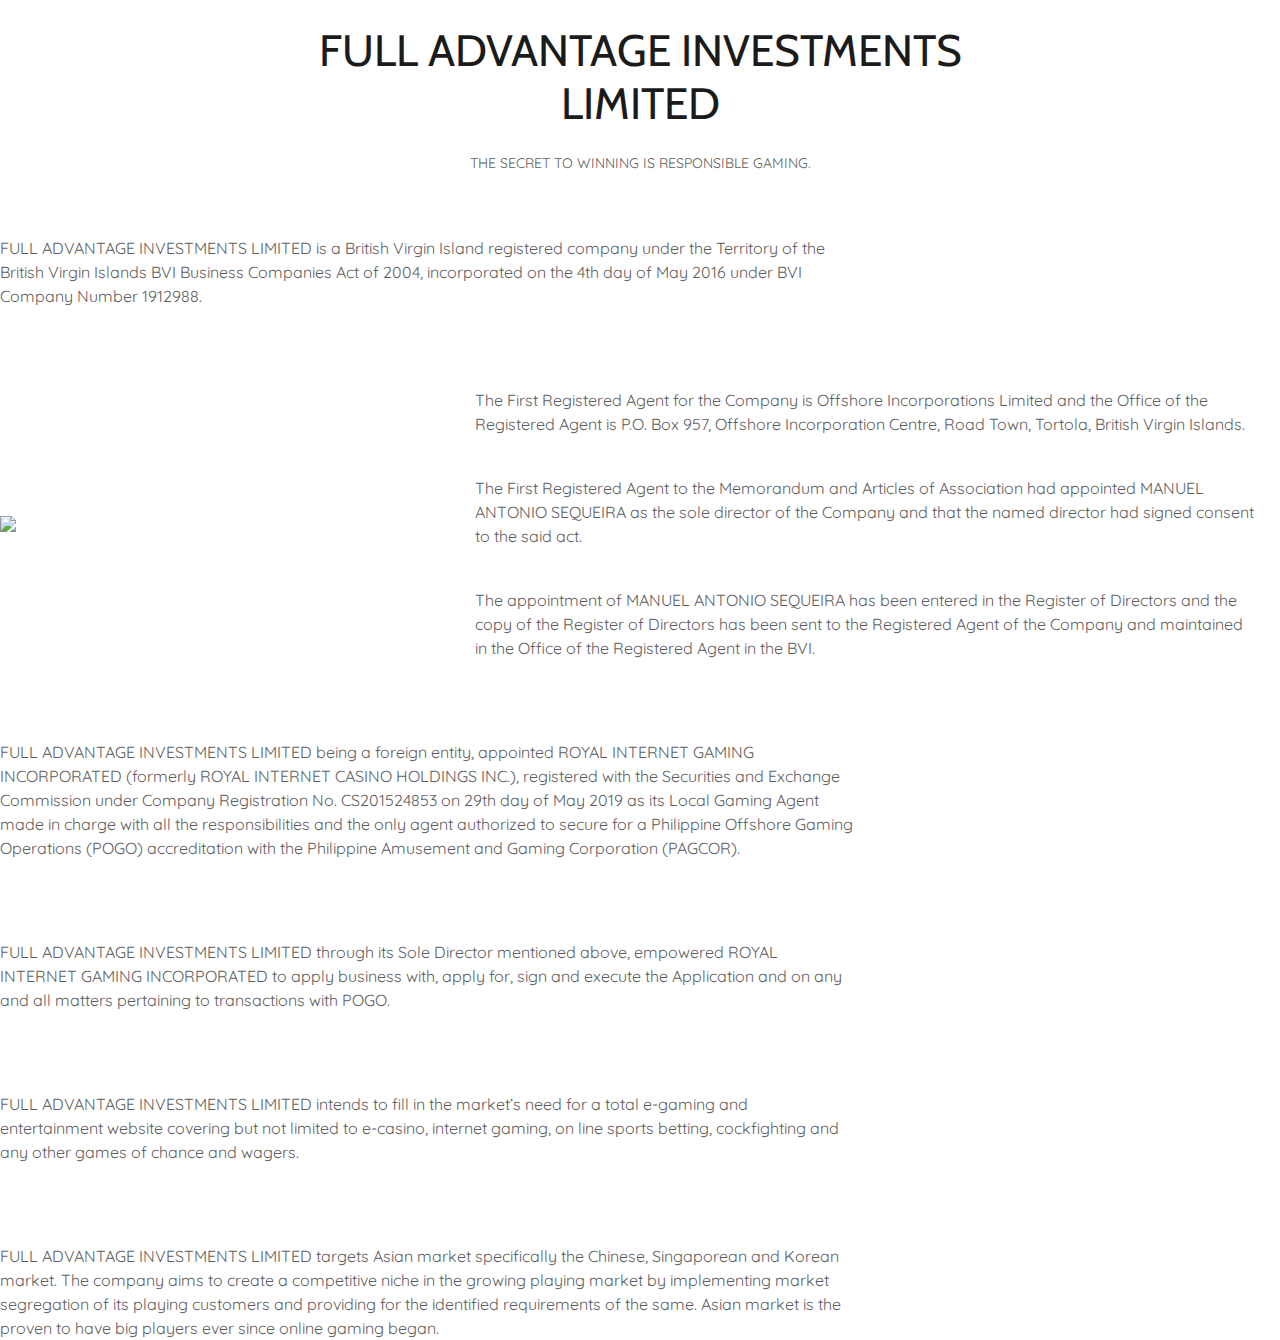
==== commit 3bfa54f5: "修錯誤" ====
--- a/tpl/about.html
+++ b/tpl/about.html
@@ -25,7 +25,7 @@
             1912988.
         </div>
         <div class="about__txt02">
-            <img src="../images/img_about.jpg">
+            <img src="images/img_about.jpg">
             <ul>
                 <li>The First Registered Agent for the Company is Offshore Incorporations Limited and the Office of the Registered Agent is P.O. Box 957, Offshore Incorporation Centre, Road Town, Tortola, British Virgin Islands.</li>
                 <li>The First Registered Agent to the Memorandum and Articles of Association had appointed MANUEL ANTONIO SEQUEIRA as the sole director of the Company and that the named director had signed consent to the said act.</li>
--- a/style/all.min.css
+++ b/style/all.min.css
@@ -1 +1 @@
-@import"https://fonts.googleapis.com/css2?family=Cabin:ital,wght@0,700;1,400&family=Quicksand:wght@400;700&display=swap";.txt_primary{color:#5e5e5e !important}.txt_secondary{color:#1b1b1b !important}.txt_gray{color:#595959 !important}.txt_white{color:#f6f6f6 !important}.txt_darkgreen{color:#3b4d07 !important}.txt_green{color:#799a19 !important}.txt_lightgreen{color:#90b620 !important}.txt_red{color:#ef0000 !important}.bg_primary{background:#fff !important}.bg_secondary{background:#f6f6f6 !important}.bg_darkgreen{background:#3b4d07 !important}.bg_green{background:#799a19 !important}.bg_lightgreen{background:#90b620 !important}.bg_darkgray{background:#161616 !important}.bg_gray{background:#555 !important}.bg_lightgray{background:#e2e2e2 !important}.bg_black_alpha{background:rgba(22,22,22,.8) !important}.homeSign,.menu li,.menu,header,.normal_input span,.active_item{-webkit-transition:all .3s ease-in-out;transition:all .3s ease-in-out}.hand,[class*=_btn]:not(:disabled){cursor:pointer}.no_hand{cursor:default;-webkit-transition:none;transition:none}.mt5{margin-top:5px}.mt6{margin-top:6px}.mt7{margin-top:7px}.mt8{margin-top:8px}.mt9{margin-top:9px}.mt10{margin-top:10px}.mt11{margin-top:11px}.mt12{margin-top:12px}.mt13{margin-top:13px}.mt14{margin-top:14px}.mt15{margin-top:15px}.mt16{margin-top:16px}.mt17{margin-top:17px}.mt18{margin-top:18px}.mt19{margin-top:19px}.mt20{margin-top:20px}.mr5{margin-right:5px}.mr6{margin-right:6px}.mr7{margin-right:7px}.mr8{margin-right:8px}.mr9{margin-right:9px}.mr10{margin-right:10px}.mr11{margin-right:11px}.mr12{margin-right:12px}.mr13{margin-right:13px}.mr14{margin-right:14px}.mr15{margin-right:15px}.mr16{margin-right:16px}.mr17{margin-right:17px}.mr18{margin-right:18px}.mr19{margin-right:19px}.mr20{margin-right:20px}.mb5{margin-bottom:5px}.mb6{margin-bottom:6px}.mb7{margin-bottom:7px}.mb8{margin-bottom:8px}.mb9{margin-bottom:9px}.mb10{margin-bottom:10px}.mb11{margin-bottom:11px}.mb12{margin-bottom:12px}.mb13{margin-bottom:13px}.mb14{margin-bottom:14px}.mb15{margin-bottom:15px}.mb16{margin-bottom:16px}.mb17{margin-bottom:17px}.mb18{margin-bottom:18px}.mb19{margin-bottom:19px}.mb20{margin-bottom:20px}.ml5{margin-left:5px}.ml6{margin-left:6px}.ml7{margin-left:7px}.ml8{margin-left:8px}.ml9{margin-left:9px}.ml10{margin-left:10px}.ml11{margin-left:11px}.ml12{margin-left:12px}.ml13{margin-left:13px}.ml14{margin-left:14px}.ml15{margin-left:15px}.ml16{margin-left:16px}.ml17{margin-left:17px}.ml18{margin-left:18px}.ml19{margin-left:19px}.ml20{margin-left:20px}.txtc{text-align:center !important}.txtl{text-align:left !important}.txtr{text-align:right !important}.w100{width:100% !important}.w100px{width:100px !important}.w99{width:99% !important}.w99px{width:99px !important}.w98{width:98% !important}.w98px{width:98px !important}.w97{width:97% !important}.w97px{width:97px !important}.w96{width:96% !important}.w96px{width:96px !important}.w95{width:95% !important}.w95px{width:95px !important}.w94{width:94% !important}.w94px{width:94px !important}.w93{width:93% !important}.w93px{width:93px !important}.w92{width:92% !important}.w92px{width:92px !important}.w91{width:91% !important}.w91px{width:91px !important}.w90{width:90% !important}.w90px{width:90px !important}.w89{width:89% !important}.w89px{width:89px !important}.w88{width:88% !important}.w88px{width:88px !important}.w87{width:87% !important}.w87px{width:87px !important}.w86{width:86% !important}.w86px{width:86px !important}.w85{width:85% !important}.w85px{width:85px !important}.w84{width:84% !important}.w84px{width:84px !important}.w83{width:83% !important}.w83px{width:83px !important}.w82{width:82% !important}.w82px{width:82px !important}.w81{width:81% !important}.w81px{width:81px !important}.w80{width:80% !important}.w80px{width:80px !important}.w79{width:79% !important}.w79px{width:79px !important}.w78{width:78% !important}.w78px{width:78px !important}.w77{width:77% !important}.w77px{width:77px !important}.w76{width:76% !important}.w76px{width:76px !important}.w75{width:75% !important}.w75px{width:75px !important}.w74{width:74% !important}.w74px{width:74px !important}.w73{width:73% !important}.w73px{width:73px !important}.w72{width:72% !important}.w72px{width:72px !important}.w71{width:71% !important}.w71px{width:71px !important}.w70{width:70% !important}.w70px{width:70px !important}.w69{width:69% !important}.w69px{width:69px !important}.w68{width:68% !important}.w68px{width:68px !important}.w67{width:67% !important}.w67px{width:67px !important}.w66{width:66% !important}.w66px{width:66px !important}.w65{width:65% !important}.w65px{width:65px !important}.w64{width:64% !important}.w64px{width:64px !important}.w63{width:63% !important}.w63px{width:63px !important}.w62{width:62% !important}.w62px{width:62px !important}.w61{width:61% !important}.w61px{width:61px !important}.w60{width:60% !important}.w60px{width:60px !important}.w59{width:59% !important}.w59px{width:59px !important}.w58{width:58% !important}.w58px{width:58px !important}.w57{width:57% !important}.w57px{width:57px !important}.w56{width:56% !important}.w56px{width:56px !important}.w55{width:55% !important}.w55px{width:55px !important}.w54{width:54% !important}.w54px{width:54px !important}.w53{width:53% !important}.w53px{width:53px !important}.w52{width:52% !important}.w52px{width:52px !important}.w51{width:51% !important}.w51px{width:51px !important}.w50{width:50% !important}.w50px{width:50px !important}.w49{width:49% !important}.w49px{width:49px !important}.w48{width:48% !important}.w48px{width:48px !important}.w47{width:47% !important}.w47px{width:47px !important}.w46{width:46% !important}.w46px{width:46px !important}.w45{width:45% !important}.w45px{width:45px !important}.w44{width:44% !important}.w44px{width:44px !important}.w43{width:43% !important}.w43px{width:43px !important}.w42{width:42% !important}.w42px{width:42px !important}.w41{width:41% !important}.w41px{width:41px !important}.w40{width:40% !important}.w40px{width:40px !important}.w39{width:39% !important}.w39px{width:39px !important}.w38{width:38% !important}.w38px{width:38px !important}.w37{width:37% !important}.w37px{width:37px !important}.w36{width:36% !important}.w36px{width:36px !important}.w35{width:35% !important}.w35px{width:35px !important}.w34{width:34% !important}.w34px{width:34px !important}.w33{width:33% !important}.w33px{width:33px !important}.w32{width:32% !important}.w32px{width:32px !important}.w31{width:31% !important}.w31px{width:31px !important}.w30{width:30% !important}.w30px{width:30px !important}.w29{width:29% !important}.w29px{width:29px !important}.w28{width:28% !important}.w28px{width:28px !important}.w27{width:27% !important}.w27px{width:27px !important}.w26{width:26% !important}.w26px{width:26px !important}.w25{width:25% !important}.w25px{width:25px !important}.w24{width:24% !important}.w24px{width:24px !important}.w23{width:23% !important}.w23px{width:23px !important}.w22{width:22% !important}.w22px{width:22px !important}.w21{width:21% !important}.w21px{width:21px !important}.w20{width:20% !important}.w20px{width:20px !important}.w19{width:19% !important}.w19px{width:19px !important}.w18{width:18% !important}.w18px{width:18px !important}.w17{width:17% !important}.w17px{width:17px !important}.w16{width:16% !important}.w16px{width:16px !important}.w15{width:15% !important}.w15px{width:15px !important}.w14{width:14% !important}.w14px{width:14px !important}.w13{width:13% !important}.w13px{width:13px !important}.w12{width:12% !important}.w12px{width:12px !important}.w11{width:11% !important}.w11px{width:11px !important}.w10{width:10% !important}.w10px{width:10px !important}.w9{width:9% !important}.w9px{width:9px !important}.w8{width:8% !important}.w8px{width:8px !important}.w7{width:7% !important}.w7px{width:7px !important}.w6{width:6% !important}.w6px{width:6px !important}.w5{width:5% !important}.w5px{width:5px !important}.w4{width:4% !important}.w4px{width:4px !important}.w3{width:3% !important}.w3px{width:3px !important}.w2{width:2% !important}.w2px{width:2px !important}.w1{width:1% !important}.w1px{width:1px !important}*{font-family:"Quicksand",sans-serif;-webkit-box-sizing:border-box;box-sizing:border-box;-webkit-touch-callout:none;-webkit-text-size-adjust:none}html,body,div,span,iframe,h1,h2,h3,h4,h5,h6,p,a,em,img,tt,b,i,ol,ul,li,form,label,caption{margin:0;padding:0;border:0;outline:0;background:rgba(0,0,0,0);list-style:none;font-style:normal;font-weight:normal;font-size:100%;vertical-align:baseline}html,body{width:100%;height:100%;background:#fff;-ms-touch-action:manipulation;touch-action:manipulation;font-size:14px;color:#5e5e5e;scroll-behavior:smooth}*:hover,*:focus,*:active{outline:0;-moz-outline:none;-webkit-tap-highlight-color:rgba(0,0,0,0)}a{color:inherit;font-family:"Quicksand",sans-serif;font-weight:inherit;text-decoration:none}input[type=number]::-webkit-inner-spin-button,input[type=number]::-webkit-outer-spin-button{-webkit-appearance:none;appearance:none}input[type=number]{-moz-appearance:textfield}input[type=password]::-webkit-textfield-decoration-container{visibility:hidden}input,button,select,textarea{font-family:"Quicksand",sans-serif;padding:0;border:0;background-color:rgba(0,0,0,0);-webkit-box-sizing:border-box;box-sizing:border-box;-webkit-appearance:none;-moz-appearance:none;-ms-appearance:none;appearance:none;resize:none;color:#5e5e5e;font-size:14px;border-radius:0;margin:0}input::-ms-clear,input::-ms-reveal,select::-ms-expand{display:none}.nofloat:after{content:"";display:table;clear:both}table{border-collapse:collapse;border-spacing:0}img{max-width:100%;vertical-align:middle;-o-object-fit:cover;object-fit:cover}tt{font-family:"Quicksand",sans-serif}@media only screen and (min-device-width: 1025px){::-webkit-scrollbar{width:6px;height:6px;background-color:#fff}::-webkit-scrollbar-thumb{background-color:#e2e2e2;border:1px #fff solid;border-radius:3px;cursor:pointer;-webkit-transition:background .5s linear;transition:background .5s linear}*:hover::-webkit-scrollbar-thumb{background-color:rgba(22,22,22,.8)}::-webkit-scrollbar-corner{background-color:rgba(22,22,22,.8)}}.pd_auto{padding-left:200px;padding-right:200px}@media screen and (max-width: 1180px){.pd_auto{padding-left:64px;padding-right:64px}}@media screen and (max-width: 996px){.pd_auto{padding-left:24px;padding-right:24px}}.homeTop__txt,.bigTitle{max-width:768px;margin:24px auto;text-align:center;text-transform:uppercase}.homeTop__txt h1,.bigTitle h1{font-family:Cabin,arial,sans-serif;font-size:44px;color:#1b1b1b;margin-bottom:24px}@media screen and (max-width: 1180px){.homeTop__txt h1,.bigTitle h1{font-size:38px}}@media screen and (max-width: 599px){.homeTop__txt h1,.bigTitle h1{font-size:32px}}.homeTop__txt p,.bigTitle p{color:#5e5e5e}.homeInfo__title,.title{line-height:1.4;padding:24px 0 16px;color:#1b1b1b;border-bottom:1px solid #161616;font-weight:bold;font-size:22px;margin-bottom:40px}.about__txt02 ul,.about__txt01,.resources__txt,.problem__txt04 p,.problem__txt03,.problem__txt01 p{width:66.6666666667%;line-height:24px;color:#5e5e5e;font-size:16px}@media screen and (max-width: 996px){.about__txt02 ul,.about__txt01,.resources__txt,.problem__txt04 p,.problem__txt03,.problem__txt01 p{width:100%}}.problem__txt02 ul,.homeInfo__txt{width:66.6666666667%;padding-left:32px;padding-right:32px;color:#5e5e5e;font-size:16px}@media screen and (max-width: 996px){.problem__txt02 ul,.homeInfo__txt{width:100%}}.problem__txt02 ul li,.homeInfo__txt li{line-height:24px;list-style:disc outside}.problem__txt04 ul{width:66.6666666667%;padding-left:32px;padding-right:32px;color:#5e5e5e;font-size:16px}@media screen and (max-width: 996px){.problem__txt04 ul{width:100%}}.problem__txt04 ul li{line-height:24px;list-style:decimal outside}.active_item{opacity:0;visibility:collapse;-webkit-transform:translate3d(0, -20%, 0);transform:translate3d(0, -20%, 0);-webkit-transform-origin:0 top;transform-origin:0 top;z-index:2}@media screen and (max-width: 1024px){.active_item{-webkit-transform:scale(1, 0);transform:scale(1, 0);height:0}}.--active>.active_item,.--active~.active_item{visibility:visible;opacity:1;-webkit-transform:translate3d(0, 0, 0);transform:translate3d(0, 0, 0)}@media screen and (max-width: 1024px){.--active>.active_item,.--active~.active_item{-webkit-transform:scale(1, 1);transform:scale(1, 1);height:auto}}.txt_bold{font-weight:bold}.normal_input{position:relative;display:block;height:56px;padding:24px 16px 8px;background:#fff;outline:1px solid #e2e2e2;-webkit-transition:all .3s ease-in-out;transition:all .3s ease-in-out}.normal_input.--on{outline:1px solid #161616 !important}@media(pointer: fine)and (-webkit-max-device-pixel-ratio: 2),(pointer: fine)and (max-resolution: 2dppx),screen and (pointer: fine)and (-webkit-max-device-pixel-ratio: 2),(-moz-touch-enabled: 0){.normal_input:hover{outline:1px solid #799a19}}.normal_input:active{outline:1px solid #799a19}.normal_input input{width:100%;height:100%;color:#1b1b1b}.normal_input span{position:absolute;top:0;bottom:0;left:16px;height:20px;margin:auto}.--on span{font-size:12px;top:8px;bottom:auto}.normal_textarea{width:100%;height:146px;padding:16px;background:#fff;outline:1px solid #d3d3d3;-webkit-transition:all .3s ease-in-out;transition:all .3s ease-in-out}@media(pointer: fine)and (-webkit-max-device-pixel-ratio: 2),(pointer: fine)and (max-resolution: 2dppx),screen and (pointer: fine)and (-webkit-max-device-pixel-ratio: 2),(-moz-touch-enabled: 0){.normal_textarea:hover{outline-color:#799a19}}.normal_textarea:active{outline-color:#799a19}@media screen and (max-width: 1024px){.show_sm{display:none}}@media screen and (max-width: 996px){.show_sm{display:block}}.word_link{text-decoration:underline;color:#799a19;-webkit-transition:all .3s ease-in-out;transition:all .3s ease-in-out}@media(pointer: fine)and (-webkit-max-device-pixel-ratio: 2),(pointer: fine)and (max-resolution: 2dppx),screen and (pointer: fine)and (-webkit-max-device-pixel-ratio: 2),(-moz-touch-enabled: 0){.word_link:hover{color:#90b620}}.word_link:active{color:#90b620}header{position:relative;height:64px;background:#f6f6f6}header.--fix{position:fixed;width:100%;top:0;left:0;-webkit-box-shadow:3px 3px 15px rgba(22,22,22,.8);box-shadow:3px 3px 15px rgba(22,22,22,.8)}header .hub_btn{position:absolute;top:0;left:0;width:64px;height:64px;background:url(../images/icon_hub.svg) no-repeat center/32px;-webkit-filter:invert(24%) sepia(22%) saturate(2045%) hue-rotate(37deg) brightness(98%) contrast(94%);filter:invert(24%) sepia(22%) saturate(2045%) hue-rotate(37deg) brightness(98%) contrast(94%);display:none;-webkit-transition:all .3s ease-in-out;transition:all .3s ease-in-out}@media screen and (max-width: 996px){header .hub_btn{display:block}}@media(pointer: fine)and (-webkit-max-device-pixel-ratio: 2),(pointer: fine)and (max-resolution: 2dppx),screen and (pointer: fine)and (-webkit-max-device-pixel-ratio: 2),(-moz-touch-enabled: 0){header .hub_btn:hover{-webkit-filter:invert(63%) sepia(47%) saturate(690%) hue-rotate(34deg) brightness(95%) contrast(86%);filter:invert(63%) sepia(47%) saturate(690%) hue-rotate(34deg) brightness(95%) contrast(86%)}}header .hub_btn:active{-webkit-filter:invert(63%) sepia(47%) saturate(690%) hue-rotate(34deg) brightness(95%) contrast(86%);filter:invert(63%) sepia(47%) saturate(690%) hue-rotate(34deg) brightness(95%) contrast(86%)}.menu{display:-webkit-box;display:-ms-flexbox;display:flex;-webkit-box-align:center;-ms-flex-align:center;align-items:center;-webkit-box-pack:justify;-ms-flex-pack:justify;justify-content:space-between;max-width:800px;height:100%;margin:auto}@media screen and (max-width: 996px){.menu{position:absolute;top:0;right:0;bottom:0;left:0;position:fixed;padding:16px 24px;-webkit-box-align:start;-ms-flex-align:start;align-items:flex-start;-webkit-box-pack:start;-ms-flex-pack:start;justify-content:flex-start;-webkit-box-orient:vertical;-webkit-box-direction:normal;-ms-flex-direction:column;flex-direction:column;font-size:22px;max-width:none;background:#161616;-webkit-transform:translate3d(-100%, 0, 0);transform:translate3d(-100%, 0, 0)}.menu.--active{-webkit-transform:translate3d(0%, 0, 0);transform:translate3d(0%, 0, 0)}}.menu li{letter-spacing:2px;text-transform:uppercase;-webkit-transition:all .3s ease-in-out;transition:all .3s ease-in-out}@media screen and (max-width: 996px){.menu li{width:100%;padding:16px;border-bottom:1px solid #555;color:#f6f6f6;text-transform:none}.menu li:first-child,.menu li:last-child{border-bottom:0}}.menu li:first-child{display:none;padding:0}@media screen and (max-width: 996px){.menu li:first-child{display:block}}.menu li.--on{color:#799a19;font-weight:bold;pointer-events:none}@media screen and (max-width: 996px){.menu li.--on{color:#f6f6f6}}@media(pointer: fine)and (-webkit-max-device-pixel-ratio: 2),(pointer: fine)and (max-resolution: 2dppx),screen and (pointer: fine)and (-webkit-max-device-pixel-ratio: 2),(-moz-touch-enabled: 0){.menu li:hover{color:#90b620}}.menu li:active{color:#90b620}.menu li a{display:block}.menu .close_btn{display:block;width:40px;height:40px;background:url(../images/icon_close.svg) no-repeat center/32px;margin-left:auto;-webkit-filter:invert(1);filter:invert(1);-webkit-transition:all .3s ease-in-out;transition:all .3s ease-in-out}@media(pointer: fine)and (-webkit-max-device-pixel-ratio: 2),(pointer: fine)and (max-resolution: 2dppx),screen and (pointer: fine)and (-webkit-max-device-pixel-ratio: 2),(-moz-touch-enabled: 0){.menu .close_btn:hover{-webkit-filter:invert(63%) sepia(47%) saturate(690%) hue-rotate(34deg) brightness(95%) contrast(86%);filter:invert(63%) sepia(47%) saturate(690%) hue-rotate(34deg) brightness(95%) contrast(86%)}}.menu .close_btn:active{-webkit-filter:invert(63%) sepia(47%) saturate(690%) hue-rotate(34deg) brightness(95%) contrast(86%);filter:invert(63%) sepia(47%) saturate(690%) hue-rotate(34deg) brightness(95%) contrast(86%)}main{max-width:1160px;min-height:100%}footer{padding:24px 0}footer .foot{padding-top:24px;border-top:1px solid #e2e2e2;color:#595959}.homeTop{display:-webkit-box;display:-ms-flexbox;display:flex;-webkit-box-align:center;-ms-flex-align:center;align-items:center;-webkit-box-pack:justify;-ms-flex-pack:justify;justify-content:space-between;padding:32px 0}@media screen and (max-width: 996px){.homeTop{-webkit-box-orient:vertical;-webkit-box-direction:normal;-ms-flex-direction:column;flex-direction:column}}.homeTop__txt{padding:0 24px;margin:unset}@media screen and (max-width: 996px){.homeTop__txt{margin-bottom:40px}}.homeTop__img{padding:0 24px}@media screen and (max-width: 996px){.homeTop__img{padding:0}}.homeInfo{padding-bottom:40px}.homeInfo__txt li{font-weight:bold}.homeInfo__txt li+li{margin-top:24px}.homeSign{display:-webkit-box;display:-ms-flexbox;display:flex;-webkit-box-align:center;-ms-flex-align:center;align-items:center;-webkit-box-pack:justify;-ms-flex-pack:justify;justify-content:space-between;padding:40px 0}@media screen and (max-width: 996px){.homeSign{-ms-flex-wrap:wrap;flex-wrap:wrap;padding:40px 24px}}.homeSign__title{-webkit-box-flex:0;-ms-flex:none;flex:none;color:#1b1b1b;font-size:32px;margin-right:24px}@media screen and (max-width: 996px){.homeSign__title{width:100%;text-align:center;margin-right:0;margin-bottom:16px}}.homeSign .normal_input{-webkit-box-flex:1;-ms-flex:1 1 100%;flex:1 1 100%;margin-right:24px}@media screen and (max-width: 996px){.homeSign .normal_input{width:100%;margin-right:0;margin-bottom:24px}}.homeSign_btn{-webkit-box-flex:0;-ms-flex:none;flex:none;padding:0 32px;height:56px;background:#799a19;color:#f6f6f6;font-weight:bold;text-transform:uppercase;-webkit-transition:all .3s ease-in-out;transition:all .3s ease-in-out}@media screen and (max-width: 996px){.homeSign_btn{width:100%}}@media(pointer: fine)and (-webkit-max-device-pixel-ratio: 2),(pointer: fine)and (max-resolution: 2dppx),screen and (pointer: fine)and (-webkit-max-device-pixel-ratio: 2),(-moz-touch-enabled: 0){.homeSign_btn:hover{background:#90b620}}.homeSign_btn:active{background:#90b620}.problem__txt01{display:-webkit-box;display:-ms-flexbox;display:flex;-webkit-box-align:center;-ms-flex-align:center;align-items:center;-webkit-box-pack:justify;-ms-flex-pack:justify;justify-content:space-between}@media screen and (max-width: 996px){.problem__txt01{-ms-flex-wrap:wrap;flex-wrap:wrap;margin-bottom:32px}}.problem__txt01 img{width:33.3333333333%;max-width:280px}@media screen and (max-width: 996px){.problem__txt01 img{width:100%;max-width:none;margin-bottom:32px}}.problem__txt01 p{padding:0 24px 0 48px}@media screen and (max-width: 996px){.problem__txt01 p{padding:0}}.problem__txt02{margin-bottom:32px}.problem__txt02 h2{color:#1b1b1b;font-size:22px;margin-bottom:24px}.problem__txt03{margin-bottom:32px}.problem__txt04{margin-bottom:32px}.problem__txt04 p{margin-bottom:24px}.resources__txt{padding-top:48px}.resources__txt li{white-space:pre-line;margin-bottom:24px}.about{padding-top:40px}.about__txt01{margin-bottom:80px}.about__txt02{display:-webkit-box;display:-ms-flexbox;display:flex;-webkit-box-align:center;-ms-flex-align:center;align-items:center;-webkit-box-pack:justify;-ms-flex-pack:justify;justify-content:space-between;margin-bottom:80px}@media screen and (max-width: 996px){.about__txt02{-ms-flex-wrap:wrap;flex-wrap:wrap;margin-bottom:32px}}.about__txt02 img{width:33.3333333333%;max-width:340px}@media screen and (max-width: 996px){.about__txt02 img{width:100%;max-width:none;margin-bottom:32px}}.about__txt02 ul{padding:0 24px 0 48px}.about__txt02 ul li+li{margin-top:40px}@media screen and (max-width: 996px){.about__txt02 ul{padding:0}}.contact{max-width:700px;margin:auto}.contact.--report{padding-top:56px}.contact h2{color:#1b1b1b;font-size:22px;margin-bottom:24px;text-align:center}.contact label:not(:first-of-type){margin-top:24px}.contact .notice{padding-top:8px;color:#ef0000}.contact .notice:empty{display:none}.contact .normal_textarea{margin:24px 0}.contact .send_btn,.contact .login_btn{display:block;padding:0 32px;height:56px;background:#799a19;color:#f6f6f6;font-weight:bold;text-transform:uppercase;margin:auto;-webkit-transition:all .3s ease-in-out;transition:all .3s ease-in-out}@media screen and (max-width: 996px){.contact .send_btn,.contact .login_btn{width:100%}}@media(pointer: fine)and (-webkit-max-device-pixel-ratio: 2),(pointer: fine)and (max-resolution: 2dppx),screen and (pointer: fine)and (-webkit-max-device-pixel-ratio: 2),(-moz-touch-enabled: 0){.contact .send_btn:hover,.contact .login_btn:hover{background:#90b620}}.contact .send_btn:active,.contact .login_btn:active{background:#90b620}.contact .login_btn{margin-top:24px}.contact__txt{padding:24px 0;text-align:center}.contact__txt code{display:block;margin-bottom:56px;font-size:12px}.contact__txt p{margin-bottom:40px}/*# sourceMappingURL=all.min.css.map */+@import"https://fonts.googleapis.com/css2?family=Cabin:ital,wght@0,700;1,400&family=Quicksand:wght@400;700&display=swap";.txt_primary{color:#5e5e5e !important}.txt_secondary{color:#1b1b1b !important}.txt_gray{color:#595959 !important}.txt_white{color:#f6f6f6 !important}.txt_darkgreen{color:#3b4d07 !important}.txt_green{color:#799a19 !important}.txt_lightgreen{color:#90b620 !important}.txt_red{color:#ef0000 !important}.bg_primary{background:#fff !important}.bg_secondary{background:#f6f6f6 !important}.bg_darkgreen{background:#3b4d07 !important}.bg_green{background:#799a19 !important}.bg_lightgreen{background:#90b620 !important}.bg_darkgray{background:#161616 !important}.bg_gray{background:#555 !important}.bg_lightgray{background:#e2e2e2 !important}.bg_black_alpha{background:rgba(22,22,22,.8) !important}.bg_gray_alpha{background:rgba(226,226,226,.8) !important}.homeSign,.menu li,.menu,header,.normal_input span,.active_item{-webkit-transition:all .3s ease-in-out;transition:all .3s ease-in-out}.hand,[class*=_btn]:not(:disabled),.menu li{cursor:pointer}.no_hand{cursor:default;-webkit-transition:none;transition:none}.mt5{margin-top:5px}.mt6{margin-top:6px}.mt7{margin-top:7px}.mt8{margin-top:8px}.mt9{margin-top:9px}.mt10{margin-top:10px}.mt11{margin-top:11px}.mt12{margin-top:12px}.mt13{margin-top:13px}.mt14{margin-top:14px}.mt15{margin-top:15px}.mt16{margin-top:16px}.mt17{margin-top:17px}.mt18{margin-top:18px}.mt19{margin-top:19px}.mt20{margin-top:20px}.mr5{margin-right:5px}.mr6{margin-right:6px}.mr7{margin-right:7px}.mr8{margin-right:8px}.mr9{margin-right:9px}.mr10{margin-right:10px}.mr11{margin-right:11px}.mr12{margin-right:12px}.mr13{margin-right:13px}.mr14{margin-right:14px}.mr15{margin-right:15px}.mr16{margin-right:16px}.mr17{margin-right:17px}.mr18{margin-right:18px}.mr19{margin-right:19px}.mr20{margin-right:20px}.mb5{margin-bottom:5px}.mb6{margin-bottom:6px}.mb7{margin-bottom:7px}.mb8{margin-bottom:8px}.mb9{margin-bottom:9px}.mb10{margin-bottom:10px}.mb11{margin-bottom:11px}.mb12{margin-bottom:12px}.mb13{margin-bottom:13px}.mb14{margin-bottom:14px}.mb15{margin-bottom:15px}.mb16{margin-bottom:16px}.mb17{margin-bottom:17px}.mb18{margin-bottom:18px}.mb19{margin-bottom:19px}.mb20{margin-bottom:20px}.ml5{margin-left:5px}.ml6{margin-left:6px}.ml7{margin-left:7px}.ml8{margin-left:8px}.ml9{margin-left:9px}.ml10{margin-left:10px}.ml11{margin-left:11px}.ml12{margin-left:12px}.ml13{margin-left:13px}.ml14{margin-left:14px}.ml15{margin-left:15px}.ml16{margin-left:16px}.ml17{margin-left:17px}.ml18{margin-left:18px}.ml19{margin-left:19px}.ml20{margin-left:20px}.txtc{text-align:center !important}.txtl{text-align:left !important}.txtr{text-align:right !important}.w100{width:100% !important}.w100px{width:100px !important}.w99{width:99% !important}.w99px{width:99px !important}.w98{width:98% !important}.w98px{width:98px !important}.w97{width:97% !important}.w97px{width:97px !important}.w96{width:96% !important}.w96px{width:96px !important}.w95{width:95% !important}.w95px{width:95px !important}.w94{width:94% !important}.w94px{width:94px !important}.w93{width:93% !important}.w93px{width:93px !important}.w92{width:92% !important}.w92px{width:92px !important}.w91{width:91% !important}.w91px{width:91px !important}.w90{width:90% !important}.w90px{width:90px !important}.w89{width:89% !important}.w89px{width:89px !important}.w88{width:88% !important}.w88px{width:88px !important}.w87{width:87% !important}.w87px{width:87px !important}.w86{width:86% !important}.w86px{width:86px !important}.w85{width:85% !important}.w85px{width:85px !important}.w84{width:84% !important}.w84px{width:84px !important}.w83{width:83% !important}.w83px{width:83px !important}.w82{width:82% !important}.w82px{width:82px !important}.w81{width:81% !important}.w81px{width:81px !important}.w80{width:80% !important}.w80px{width:80px !important}.w79{width:79% !important}.w79px{width:79px !important}.w78{width:78% !important}.w78px{width:78px !important}.w77{width:77% !important}.w77px{width:77px !important}.w76{width:76% !important}.w76px{width:76px !important}.w75{width:75% !important}.w75px{width:75px !important}.w74{width:74% !important}.w74px{width:74px !important}.w73{width:73% !important}.w73px{width:73px !important}.w72{width:72% !important}.w72px{width:72px !important}.w71{width:71% !important}.w71px{width:71px !important}.w70{width:70% !important}.w70px{width:70px !important}.w69{width:69% !important}.w69px{width:69px !important}.w68{width:68% !important}.w68px{width:68px !important}.w67{width:67% !important}.w67px{width:67px !important}.w66{width:66% !important}.w66px{width:66px !important}.w65{width:65% !important}.w65px{width:65px !important}.w64{width:64% !important}.w64px{width:64px !important}.w63{width:63% !important}.w63px{width:63px !important}.w62{width:62% !important}.w62px{width:62px !important}.w61{width:61% !important}.w61px{width:61px !important}.w60{width:60% !important}.w60px{width:60px !important}.w59{width:59% !important}.w59px{width:59px !important}.w58{width:58% !important}.w58px{width:58px !important}.w57{width:57% !important}.w57px{width:57px !important}.w56{width:56% !important}.w56px{width:56px !important}.w55{width:55% !important}.w55px{width:55px !important}.w54{width:54% !important}.w54px{width:54px !important}.w53{width:53% !important}.w53px{width:53px !important}.w52{width:52% !important}.w52px{width:52px !important}.w51{width:51% !important}.w51px{width:51px !important}.w50{width:50% !important}.w50px{width:50px !important}.w49{width:49% !important}.w49px{width:49px !important}.w48{width:48% !important}.w48px{width:48px !important}.w47{width:47% !important}.w47px{width:47px !important}.w46{width:46% !important}.w46px{width:46px !important}.w45{width:45% !important}.w45px{width:45px !important}.w44{width:44% !important}.w44px{width:44px !important}.w43{width:43% !important}.w43px{width:43px !important}.w42{width:42% !important}.w42px{width:42px !important}.w41{width:41% !important}.w41px{width:41px !important}.w40{width:40% !important}.w40px{width:40px !important}.w39{width:39% !important}.w39px{width:39px !important}.w38{width:38% !important}.w38px{width:38px !important}.w37{width:37% !important}.w37px{width:37px !important}.w36{width:36% !important}.w36px{width:36px !important}.w35{width:35% !important}.w35px{width:35px !important}.w34{width:34% !important}.w34px{width:34px !important}.w33{width:33% !important}.w33px{width:33px !important}.w32{width:32% !important}.w32px{width:32px !important}.w31{width:31% !important}.w31px{width:31px !important}.w30{width:30% !important}.w30px{width:30px !important}.w29{width:29% !important}.w29px{width:29px !important}.w28{width:28% !important}.w28px{width:28px !important}.w27{width:27% !important}.w27px{width:27px !important}.w26{width:26% !important}.w26px{width:26px !important}.w25{width:25% !important}.w25px{width:25px !important}.w24{width:24% !important}.w24px{width:24px !important}.w23{width:23% !important}.w23px{width:23px !important}.w22{width:22% !important}.w22px{width:22px !important}.w21{width:21% !important}.w21px{width:21px !important}.w20{width:20% !important}.w20px{width:20px !important}.w19{width:19% !important}.w19px{width:19px !important}.w18{width:18% !important}.w18px{width:18px !important}.w17{width:17% !important}.w17px{width:17px !important}.w16{width:16% !important}.w16px{width:16px !important}.w15{width:15% !important}.w15px{width:15px !important}.w14{width:14% !important}.w14px{width:14px !important}.w13{width:13% !important}.w13px{width:13px !important}.w12{width:12% !important}.w12px{width:12px !important}.w11{width:11% !important}.w11px{width:11px !important}.w10{width:10% !important}.w10px{width:10px !important}.w9{width:9% !important}.w9px{width:9px !important}.w8{width:8% !important}.w8px{width:8px !important}.w7{width:7% !important}.w7px{width:7px !important}.w6{width:6% !important}.w6px{width:6px !important}.w5{width:5% !important}.w5px{width:5px !important}.w4{width:4% !important}.w4px{width:4px !important}.w3{width:3% !important}.w3px{width:3px !important}.w2{width:2% !important}.w2px{width:2px !important}.w1{width:1% !important}.w1px{width:1px !important}*{font-family:"Quicksand",sans-serif;-webkit-box-sizing:border-box;box-sizing:border-box;-webkit-touch-callout:none;-webkit-text-size-adjust:none}html,body,div,span,iframe,h1,h2,h3,h4,h5,h6,p,a,em,img,tt,b,i,ol,ul,li,form,label,caption{margin:0;padding:0;border:0;outline:0;background:rgba(0,0,0,0);list-style:none;font-style:normal;font-weight:normal;font-size:100%;vertical-align:baseline}html,body{width:100%;height:100%;background:#fff;-ms-touch-action:manipulation;touch-action:manipulation;font-size:14px;color:#5e5e5e;scroll-behavior:smooth}*:hover,*:focus,*:active{outline:0;-moz-outline:none;-webkit-tap-highlight-color:rgba(0,0,0,0)}a{color:inherit;font-family:"Quicksand",sans-serif;font-weight:inherit;text-decoration:none}input[type=number]::-webkit-inner-spin-button,input[type=number]::-webkit-outer-spin-button{-webkit-appearance:none;appearance:none}input[type=number]{-moz-appearance:textfield}input[type=password]::-webkit-textfield-decoration-container{visibility:hidden}input,button,select,textarea{font-family:"Quicksand",sans-serif;padding:0;border:0;background-color:rgba(0,0,0,0);-webkit-box-sizing:border-box;box-sizing:border-box;-webkit-appearance:none;-moz-appearance:none;-ms-appearance:none;appearance:none;resize:none;color:#5e5e5e;font-size:14px;border-radius:0;margin:0}input::-ms-clear,input::-ms-reveal,select::-ms-expand{display:none}.nofloat:after{content:"";display:table;clear:both}table{border-collapse:collapse;border-spacing:0}img{max-width:100%;vertical-align:middle;-o-object-fit:cover;object-fit:cover}tt{font-family:"Quicksand",sans-serif}@media only screen and (min-device-width: 1025px){::-webkit-scrollbar{width:6px;height:6px;background-color:#fff}::-webkit-scrollbar-thumb{background-color:#e2e2e2;border:1px #fff solid;border-radius:3px;cursor:pointer;-webkit-transition:background .5s linear;transition:background .5s linear}*:hover::-webkit-scrollbar-thumb{background-color:rgba(22,22,22,.8)}::-webkit-scrollbar-corner{background-color:rgba(22,22,22,.8)}}.pd_auto{padding-left:200px;padding-right:200px}@media screen and (max-width: 1180px){.pd_auto{padding-left:64px;padding-right:64px}}@media screen and (max-width: 996px){.pd_auto{padding-left:24px;padding-right:24px}}.homeTop__txt,.bigTitle{max-width:768px;margin:24px auto;text-align:center;text-transform:uppercase}.homeTop__txt h1,.bigTitle h1{font-family:Cabin,arial,sans-serif;font-size:44px;color:#1b1b1b;margin-bottom:24px}@media screen and (max-width: 1180px){.homeTop__txt h1,.bigTitle h1{font-size:38px}}@media screen and (max-width: 599px){.homeTop__txt h1,.bigTitle h1{font-size:32px}}.homeTop__txt p,.bigTitle p{color:#5e5e5e}.homeInfo__title,.title{line-height:1.4;padding:24px 0 16px;color:#1b1b1b;border-bottom:1px solid #161616;font-weight:bold;font-size:22px;margin-bottom:40px}.about__txt02 ul,.about__txt01,.resources__txt,.problem__txt04 p,.problem__txt03,.problem__txt01 p{width:66.6666666667%;line-height:24px;color:#5e5e5e;font-size:16px}@media screen and (max-width: 996px){.about__txt02 ul,.about__txt01,.resources__txt,.problem__txt04 p,.problem__txt03,.problem__txt01 p{width:100%}}.problem__txt02 ul,.homeInfo__txt{width:66.6666666667%;padding-left:32px;padding-right:32px;color:#5e5e5e;font-size:16px}@media screen and (max-width: 996px){.problem__txt02 ul,.homeInfo__txt{width:100%}}.problem__txt02 ul li,.homeInfo__txt li{line-height:24px;list-style:disc outside}.problem__txt04 ul{width:66.6666666667%;padding-left:32px;padding-right:32px;color:#5e5e5e;font-size:16px}@media screen and (max-width: 996px){.problem__txt04 ul{width:100%}}.problem__txt04 ul li{line-height:24px;list-style:decimal outside}.active_item{opacity:0;visibility:collapse;-webkit-transform:translate3d(0, -20%, 0);transform:translate3d(0, -20%, 0);-webkit-transform-origin:0 top;transform-origin:0 top;z-index:2}@media screen and (max-width: 1024px){.active_item{-webkit-transform:scale(1, 0);transform:scale(1, 0);height:0}}.--active>.active_item,.--active~.active_item{visibility:visible;opacity:1;-webkit-transform:translate3d(0, 0, 0);transform:translate3d(0, 0, 0)}@media screen and (max-width: 1024px){.--active>.active_item,.--active~.active_item{-webkit-transform:scale(1, 1);transform:scale(1, 1);height:auto}}.txt_bold{font-weight:bold}.normal_input{position:relative;display:block;height:56px;padding:24px 16px 8px;background:#fff;outline:1px solid #e2e2e2;-webkit-transition:all .3s ease-in-out;transition:all .3s ease-in-out}.normal_input.--on{outline:1px solid #161616 !important}@media(pointer: fine)and (-webkit-max-device-pixel-ratio: 2),(pointer: fine)and (max-resolution: 2dppx),screen and (pointer: fine)and (-webkit-max-device-pixel-ratio: 2),(-moz-touch-enabled: 0){.normal_input:hover{outline:1px solid #799a19}}.normal_input:active{outline:1px solid #799a19}.normal_input input{width:100%;height:100%;color:#1b1b1b}.normal_input span{position:absolute;top:18px;left:16px;height:20px}.--on span{font-size:12px;top:8px}.normal_textarea{width:100%;height:146px;padding:16px;background:#fff;outline:1px solid #d3d3d3;-webkit-transition:all .3s ease-in-out;transition:all .3s ease-in-out}@media(pointer: fine)and (-webkit-max-device-pixel-ratio: 2),(pointer: fine)and (max-resolution: 2dppx),screen and (pointer: fine)and (-webkit-max-device-pixel-ratio: 2),(-moz-touch-enabled: 0){.normal_textarea:hover{outline-color:#799a19}}.normal_textarea:active{outline-color:#799a19}@media screen and (max-width: 1024px){.show_sm{display:none}}@media screen and (max-width: 996px){.show_sm{display:block}}.word_link{text-decoration:underline;color:#799a19;-webkit-transition:all .3s ease-in-out;transition:all .3s ease-in-out}@media(pointer: fine)and (-webkit-max-device-pixel-ratio: 2),(pointer: fine)and (max-resolution: 2dppx),screen and (pointer: fine)and (-webkit-max-device-pixel-ratio: 2),(-moz-touch-enabled: 0){.word_link:hover{color:#90b620}}.word_link:active{color:#90b620}header{position:sticky;top:0;height:64px;background:#f6f6f6;-webkit-box-shadow:0 0 10px rgba(226,226,226,.8);box-shadow:0 0 10px rgba(226,226,226,.8);z-index:9}header .hub_btn{position:absolute;top:0;left:0;width:64px;height:64px;background:url(../images/icon_hub.svg) no-repeat center/32px;-webkit-filter:invert(24%) sepia(22%) saturate(2045%) hue-rotate(37deg) brightness(98%) contrast(94%);filter:invert(24%) sepia(22%) saturate(2045%) hue-rotate(37deg) brightness(98%) contrast(94%);display:none;-webkit-transition:all .3s ease-in-out;transition:all .3s ease-in-out}@media screen and (max-width: 996px){header .hub_btn{display:block}}@media(pointer: fine)and (-webkit-max-device-pixel-ratio: 2),(pointer: fine)and (max-resolution: 2dppx),screen and (pointer: fine)and (-webkit-max-device-pixel-ratio: 2),(-moz-touch-enabled: 0){header .hub_btn:hover{-webkit-filter:invert(63%) sepia(47%) saturate(690%) hue-rotate(34deg) brightness(95%) contrast(86%);filter:invert(63%) sepia(47%) saturate(690%) hue-rotate(34deg) brightness(95%) contrast(86%)}}header .hub_btn:active{-webkit-filter:invert(63%) sepia(47%) saturate(690%) hue-rotate(34deg) brightness(95%) contrast(86%);filter:invert(63%) sepia(47%) saturate(690%) hue-rotate(34deg) brightness(95%) contrast(86%)}.menu{display:-webkit-box;display:-ms-flexbox;display:flex;-webkit-box-align:center;-ms-flex-align:center;align-items:center;-webkit-box-pack:justify;-ms-flex-pack:justify;justify-content:space-between;max-width:800px;height:100%;margin:auto;z-index:10}@media screen and (max-width: 996px){.menu{position:absolute;top:0;right:0;bottom:0;left:0;position:fixed;padding:16px 24px;-webkit-box-align:start;-ms-flex-align:start;align-items:flex-start;-webkit-box-pack:start;-ms-flex-pack:start;justify-content:flex-start;-webkit-box-orient:vertical;-webkit-box-direction:normal;-ms-flex-direction:column;flex-direction:column;font-size:22px;max-width:none;background:#161616;-webkit-transform:translate3d(-100%, 0, 0);transform:translate3d(-100%, 0, 0)}.menu.--active{-webkit-transform:translate3d(0%, 0, 0);transform:translate3d(0%, 0, 0)}}.menu li{letter-spacing:2px;text-transform:uppercase;-webkit-transition:all .3s ease-in-out;transition:all .3s ease-in-out}@media screen and (max-width: 996px){.menu li{width:100%;padding:16px;border-bottom:1px solid #555;color:#f6f6f6;text-transform:none}.menu li:first-child,.menu li:last-child{border-bottom:0}}.menu li:first-child{display:none;padding:0}@media screen and (max-width: 996px){.menu li:first-child{display:block}}.menu li.--on{color:#799a19;font-weight:bold;pointer-events:none}@media screen and (max-width: 996px){.menu li.--on{color:#f6f6f6}}@media(pointer: fine)and (-webkit-max-device-pixel-ratio: 2),(pointer: fine)and (max-resolution: 2dppx),screen and (pointer: fine)and (-webkit-max-device-pixel-ratio: 2),(-moz-touch-enabled: 0){.menu li:hover{color:#90b620}}.menu li:active{color:#90b620}.menu li a{display:block}.menu .close_btn{display:block;width:40px;height:40px;background:url(../images/icon_close.svg) no-repeat center/32px;margin-left:auto;-webkit-filter:invert(1);filter:invert(1);-webkit-transition:all .3s ease-in-out;transition:all .3s ease-in-out}@media(pointer: fine)and (-webkit-max-device-pixel-ratio: 2),(pointer: fine)and (max-resolution: 2dppx),screen and (pointer: fine)and (-webkit-max-device-pixel-ratio: 2),(-moz-touch-enabled: 0){.menu .close_btn:hover{-webkit-filter:invert(63%) sepia(47%) saturate(690%) hue-rotate(34deg) brightness(95%) contrast(86%);filter:invert(63%) sepia(47%) saturate(690%) hue-rotate(34deg) brightness(95%) contrast(86%)}}.menu .close_btn:active{-webkit-filter:invert(63%) sepia(47%) saturate(690%) hue-rotate(34deg) brightness(95%) contrast(86%);filter:invert(63%) sepia(47%) saturate(690%) hue-rotate(34deg) brightness(95%) contrast(86%)}main{max-width:1160px;min-height:100%;margin:auto}footer{padding:24px 0}footer .foot{padding-top:24px;border-top:1px solid #e2e2e2;color:#595959}.homeTop{display:-webkit-box;display:-ms-flexbox;display:flex;-webkit-box-align:center;-ms-flex-align:center;align-items:center;-webkit-box-pack:justify;-ms-flex-pack:justify;justify-content:space-between;padding:32px 0}@media screen and (max-width: 996px){.homeTop{-webkit-box-orient:vertical;-webkit-box-direction:normal;-ms-flex-direction:column;flex-direction:column}}.homeTop__txt{padding:0 24px;margin:unset}@media screen and (max-width: 996px){.homeTop__txt{margin-bottom:40px}}.homeTop__img{padding:0 24px}@media screen and (max-width: 996px){.homeTop__img{padding:0}}.homeInfo{padding-bottom:40px}.homeInfo__txt li{font-weight:bold}.homeInfo__txt li+li{margin-top:24px}.homeSign{display:-webkit-box;display:-ms-flexbox;display:flex;-webkit-box-align:center;-ms-flex-align:center;align-items:center;-webkit-box-pack:justify;-ms-flex-pack:justify;justify-content:space-between;padding:40px 0}@media screen and (max-width: 996px){.homeSign{-ms-flex-wrap:wrap;flex-wrap:wrap;padding:40px 24px}}.homeSign__title{-webkit-box-flex:0;-ms-flex:none;flex:none;color:#1b1b1b;font-size:32px;margin-right:24px}@media screen and (max-width: 996px){.homeSign__title{width:100%;text-align:center;margin-right:0;margin-bottom:16px}}.homeSign .normal_input{-webkit-box-flex:1;-ms-flex:1 1 100%;flex:1 1 100%;margin-right:24px}@media screen and (max-width: 996px){.homeSign .normal_input{width:100%;margin-right:0;margin-bottom:24px}}.homeSign_btn{-webkit-box-flex:0;-ms-flex:none;flex:none;padding:0 32px;height:56px;background:#799a19;color:#f6f6f6;font-weight:bold;text-transform:uppercase;-webkit-transition:all .3s ease-in-out;transition:all .3s ease-in-out}@media screen and (max-width: 996px){.homeSign_btn{width:100%}}@media(pointer: fine)and (-webkit-max-device-pixel-ratio: 2),(pointer: fine)and (max-resolution: 2dppx),screen and (pointer: fine)and (-webkit-max-device-pixel-ratio: 2),(-moz-touch-enabled: 0){.homeSign_btn:hover{background:#90b620}}.homeSign_btn:active{background:#90b620}.problem__txt01{display:-webkit-box;display:-ms-flexbox;display:flex;-webkit-box-align:center;-ms-flex-align:center;align-items:center;-webkit-box-pack:justify;-ms-flex-pack:justify;justify-content:space-between}@media screen and (max-width: 996px){.problem__txt01{-ms-flex-wrap:wrap;flex-wrap:wrap;margin-bottom:32px}}.problem__txt01 img{width:33.3333333333%;max-width:280px}@media screen and (max-width: 996px){.problem__txt01 img{width:100%;max-width:none;margin-bottom:32px}}.problem__txt01 p{padding:0 24px 0 48px}@media screen and (max-width: 996px){.problem__txt01 p{padding:0}}.problem__txt02{margin-bottom:32px}.problem__txt02 h2{color:#1b1b1b;font-size:22px;margin-bottom:24px}.problem__txt03{margin-bottom:32px}.problem__txt04{margin-bottom:32px}.problem__txt04 p{margin-bottom:24px}.resources__txt{padding-top:48px}.resources__txt li{white-space:pre-line;margin-bottom:24px}.about{padding-top:40px}.about__txt01{margin-bottom:80px}.about__txt02{display:-webkit-box;display:-ms-flexbox;display:flex;-webkit-box-align:center;-ms-flex-align:center;align-items:center;-webkit-box-pack:justify;-ms-flex-pack:justify;justify-content:space-between;margin-bottom:80px}@media screen and (max-width: 996px){.about__txt02{-ms-flex-wrap:wrap;flex-wrap:wrap;margin-bottom:32px}}.about__txt02 img{width:33.3333333333%;max-width:340px}@media screen and (max-width: 996px){.about__txt02 img{width:100%;max-width:none;margin-bottom:32px}}.about__txt02 ul{padding:0 24px 0 48px}.about__txt02 ul li+li{margin-top:40px}@media screen and (max-width: 996px){.about__txt02 ul{padding:0}}.contact{max-width:700px;margin:auto}.contact.--report{padding-top:56px}.contact h2{color:#1b1b1b;font-size:22px;margin-bottom:24px;text-align:center}.contact label:not(:first-of-type){margin-top:24px}.contact .notice{padding-top:8px;color:#ef0000}.contact .notice:empty{display:none}.contact .normal_textarea{margin:24px 0}.contact .send_btn,.contact .login_btn{display:block;padding:0 32px;height:56px;background:#799a19;color:#f6f6f6;font-weight:bold;text-transform:uppercase;margin:auto;-webkit-transition:all .3s ease-in-out;transition:all .3s ease-in-out}@media screen and (max-width: 996px){.contact .send_btn,.contact .login_btn{width:100%}}@media(pointer: fine)and (-webkit-max-device-pixel-ratio: 2),(pointer: fine)and (max-resolution: 2dppx),screen and (pointer: fine)and (-webkit-max-device-pixel-ratio: 2),(-moz-touch-enabled: 0){.contact .send_btn:hover,.contact .login_btn:hover{background:#90b620}}.contact .send_btn:active,.contact .login_btn:active{background:#90b620}.contact .login_btn{margin-top:24px}.contact__txt{padding:24px 0;text-align:center}.contact__txt code{display:block;margin-bottom:56px;font-size:12px}.contact__txt p{margin-bottom:40px}/*# sourceMappingURL=all.min.css.map */